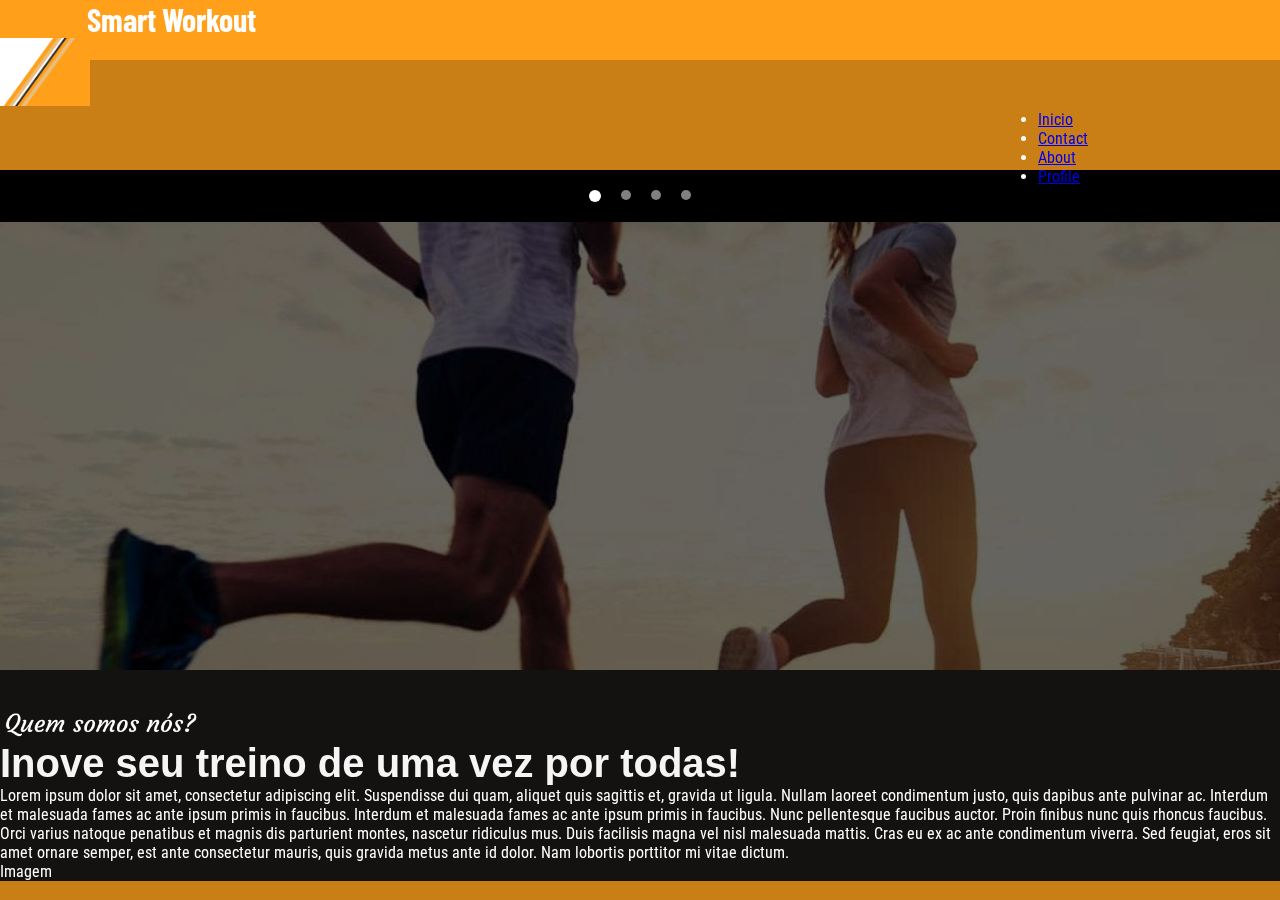
==== index.html @ c2cb8a7f "04/04/23" ====
<!DOCTYPE html>
<html lang="pt-br">

<head>
    <meta charset="UTF-8">
    <meta http-equiv="X-UA-Compatible" content="IE=edge">
    <meta name="viewport" content="width=device-width, initial-scale=1.0">
    <title>Placeholder</title>
    <!-- <script src="./javascript/scroll.js" defer></script> -->
    <script src="./javascript/switcher.js" defer></script>
    <script src="./javascript/main.js" defer></script>
    <link rel="stylesheet" href="./style/index.css">
    <link rel="stylesheet" href="./style/reseter.css">
    <link rel="preload" href="./style/fonts/arimo.woff2" as="font" type="font/woff2" crossorigin>
    <link href="https://cdn.jsdelivr.net/npm/bootstrap@5.3.0-alpha3/dist/css/bootstrap.min.css" rel="stylesheet"
        integrity="sha384-KK94CHFLLe+nY2dmCWGMq91rCGa5gtU4mk92HdvYe+M/SXH301p5ILy+dN9+nJOZ" crossorigin="anonymous">
</head>

<body style="background-color: #ca7f16;">
    <header class="header d-flex justify-content-between" id="header">
        <div class="d-flex align-items-center justify-content-between title-div bg-white text-black" style="width: 25vw;">
            <h1 class="fs-4 mt-2 text-end" id="title">Smart Workout</h1>
            <img src="./images/Tcc Header laranja.jpg" alt="" id="diagonal-bars-header">
        </div>
        <nav class="navbar navbar-expand-sm navbar-light" id="navbar">
            <div class="collapse navbar-collapse" id="navbarNav">
                <ul class="navbar-nav">
                    <li class="nav-item">
                        <a href="./index.html" id="home" class="nav-link text-white fw-bolder active">Inicio</a>
                    </li>
                    <li class="nav-item">
                        <a href="#contact" id="contact" class="nav-link text-white ">Contact</a>
                    </li>
                    <li class="nav-item ">
                        <a href="#about" id="about" class="nav-link text-white ">About</a>
                    </li>
                    <li class="nav-item ">
                        <a href="#about" id="profile" class="nav-link text-white ">Profile</a>
                    </li>
                </ul>
            </div>
        </nav>
    </header>

    <div class="container-fluid image-switcher p-0 d-flex justify-content-center align-items-center">
        <div id="image-switcher" class="carousel slide" data-ride="carousel" data-interval="5000">
            <ol class="carousel-indicators">
                <li data-target="#image-switcher" data-slide-to="1" class=""></li>
                <li data-target="#image-switcher" data-slide-to="2" class=""></li>
                <li data-target="#image-switcher" data-slide-to="3"></li>
                <li data-target="#image-switcher" data-slide-to="4"></li>
              </ol>
            <div class="carousel-inner" style="height: 500px;">
                <div class="carousel-item active">
                    <img class="switcher-images" src="./images/back.jpeg" alt="First slide">
                </div>
                <div class="carousel-item">
                    <img class="switcher-images" src="./images/back2.jpeg" alt="Second slide">
                </div>
                <div class="carousel-item">
                    <img class="switcher-images" src="./images/back3.jpeg" alt="Third slide">
                </div>
                <div class="carousel-item">
                    <img class="switcher-images" src="./images/back4.jpeg" alt="Fourth slide">
                </div>
            </div>
            <button class="carousel-control-prev" href="" role="button" data-slide="prev" onclick="Atualizar_Switcher(2);" style="background: linear-gradient(to right, rgb(0, 0, 1), rgba(0,0,0,0));">
                <span class="carousel-control-prev-icon" aria-hidden="true"></span>
            </button>
            <button class="carousel-control-next" href="" role="button" data-slide="next" onclick="Atualizar_Switcher(1);" style="background: linear-gradient(to left, rgba(0,0,0,1), rgba(0,0,0,0));">
                <span class="carousel-control-next-icon" aria-hidden="true"></span>
            </button>
        </div>
        <div class="text-center" style="position: absolute;">
            <h2 id="image-title">Inove seu treino de uma vez por todas!</h2>
        </div>
    </div>

    <div class="container" id="quem-somos">
        <div class="row">
            <div class="col d-flex justify-content-center align-items-center">
                <img src="./images/Quem somos.png" id="desc-image" alt="">
            </div>
        </div>
        <div class="row text-light">
            <div class="col-md-6 p-5">
                <p>Lorem ipsum dolor sit amet, consectetur adipiscing elit. Suspendisse dui quam, aliquet quis sagittis
                    et, gravida ut ligula. Nullam laoreet condimentum justo, quis dapibus ante pulvinar ac. Interdum et
                    malesuada fames ac ante ipsum primis in faucibus. Interdum et malesuada fames ac ante ipsum primis
                    in faucibus. Nunc pellentesque faucibus auctor. Proin finibus nunc quis rhoncus faucibus. Orci
                    varius natoque penatibus et magnis dis parturient montes, nascetur ridiculus mus. Duis facilisis
                    magna vel nisl malesuada mattis. Cras eu ex ac ante condimentum viverra. Sed feugiat, eros sit amet
                    ornare semper, est ante consectetur mauris, quis gravida metus ante id dolor. Nam lobortis porttitor
                    mi vitae dictum.</p>
            </div>
            <div class="col-md-6 d-flex justify-content-center align-items-center">
                Imagem
            </div>
        </div>
    </div>

    <!-- <div class="section">
        <div id="first-section">
        </div>
        <div id="secound-section">
            <div id="secound-section-title">
                <img src="./images/Quem somos.png" id="desc-image" alt="">
            </div>
            <div id="secound-section-left" style="float: left; height: 490px; width: 50%;">
                <p>Lorem ipsum dolor sit amet, consectetur adipiscing elit. Suspendisse dui quam, aliquet quis sagittis
                    et, gravida ut ligula. Nullam laoreet condimentum justo, quis dapibus ante pulvinar ac. Interdum et
                    malesuada fames ac ante ipsum primis in faucibus. Interdum et malesuada fames ac ante ipsum primis
                    in faucibus. Nunc pellentesque faucibus auctor. Proin finibus nunc quis rhoncus faucibus. Orci
                    varius natoque penatibus et magnis dis parturient montes, nascetur ridiculus mus. Duis facilisis
                    magna vel nisl malesuada mattis. Cras eu ex ac ante condimentum viverra. Sed feugiat, eros sit amet
                    ornare semper, est ante consectetur mauris, quis gravida metus ante id dolor. Nam lobortis porttitor
                    mi vitae dictum.

                    Etiam euismod nec erat non gravida. Phasellus volutpat eleifend egestas. Vivamus consectetur
                    scelerisque lorem, sit amet dictum lectus blandit et. Aenean et libero sit amet massa egestas
                    dapibus ut et lacus. Interdum et malesuada fames ac ante ipsum primis in faucibus. Suspendisse nec
                    metus at ex sagittis varius. Proin finibus lacinia purus, in consectetur dolor tincidunt sed. Nulla
                    dictum tellus nibh, at malesuada ante pellentesque sed. Donec ut pharetra dui. Integer gravida
                    faucibus tellus vel fringilla. Maecenas quis erat sagittis, scelerisque mauris et, tristique enim.
                    Aliquam ut hendrerit ligula. Aenean suscipit dolor quis aliquet venenatis. Quisque mollis efficitur
                    blandit. Maecenas non est auctor, sodales ex sit amet, condimentum nisi. Integer nec nisi vel neque
                    aliquam consequat.
                </p>
            </div>
            <div id="secound-section-right"
                style="float:right; height: 490px; width: 50%;display: flex;justify-content: center;align-items: center;">
                Imagem
            </div>
        </div>
        <div id="third-section"></div> -->
    </div>

    <footer class="footer">
    </footer>
    <script src="https://cdn.jsdelivr.net/npm/bootstrap@5.3.0-alpha3/dist/js/bootstrap.bundle.min.js"
        integrity="sha384-ENjdO4Dr2bkBIFxQpeoTz1HIcje39Wm4jDKdf19U8gI4ddQ3GYNS7NTKfAdVQSZe"
        crossorigin="anonymous"></script>
</body>

</html>
---- style/index.css ----
@import url('https://fonts.googleapis.com/css2?family=Arimo:wght@500&display=swap');
@import url('https://fonts.googleapis.com/css2?family=Roboto+Condensed&display=swap');
@import url('https://fonts.googleapis.com/css2?family=Barlow+Condensed:wght@600&display=swap');

:root{
    --escuro-principal:#131211;
    --laranja-principal:#ff9f1a;
    --laranja-secundario:#ca7f16;

    --texto-principal:'Roboto Condensed', sans-serif;
    --texto-titulo-principal: 'Barlow Condensed', sans-serif;
    --text-titulo-secundario: 'Franklin Gothic Medium', 'Arial Narrow', Arial, sans-serif;
}


p,span,a{
    font-family: var(--texto-principal);
}

body{
    font-family: var(--texto-principal);
    color: white;
}

.header{
    background-color: var(--laranja-principal);
    color: rgb(255, 254, 254);
    width: 100%;
    position: sticky;
    top: 0;
    z-index: 999;
    transition: height ease-in-out 0.3s;
    height: 60px;
}

#diagonal-bars-header{
    width:90px;
    user-select: none;
    -webkit-user-drag: none;
    height: 100%;
    overflow: hidden;
}

.navbar {
    float: right;
    height: 100%;
    margin-right: 15vw;
}

.image-switcher{
    background-color: rgb(0, 0, 0);
    height: 500px;
    width: 100%;
    overflow-x: hidden;
}

#title{
    font-family: var(--texto-titulo-principal);
    text-align: right;
    width: 80%;
} 


.switcher-images{
    width: 100vw;
    height: 100%;
    object-fit: cover;
    opacity: 0.4;
    user-select: none;
    -webkit-user-drag: none;
}

#image-title{
    color: whitesmoke;
    font-size: 40px;
    font-family:var(--text-titulo-secundario);
}

#desc-image{
    width: 200px;
    user-select: none;
    -webkit-user-drag: none;
}

#quem-somos{
    background-color: #131211;
}
.carousel-indicators {
    display: flex;
    justify-content: center;
    margin: 20px 0;
  }
  
  .carousel-indicators li {
    width: 10px;
    height: 10px;
    color: rgba(0, 0, 0, 0);
    border-radius: 50%;
    margin: 0 10px;
    background-color: rgba(255, 255, 255, 0.5);
    border: none;
    transition: all 0.25s ease-in-out;
  }
  
  .carousel-indicators li.active {
    background-color: #fff;
    width: 12px;
    height: 12px;
  }
---- style/reseter.css ----
*{
    box-sizing: border-box;
    margin: 0;
    padding: 0;
    border: 0;
}

body{
    width: 100%;
    height: 100%;
}
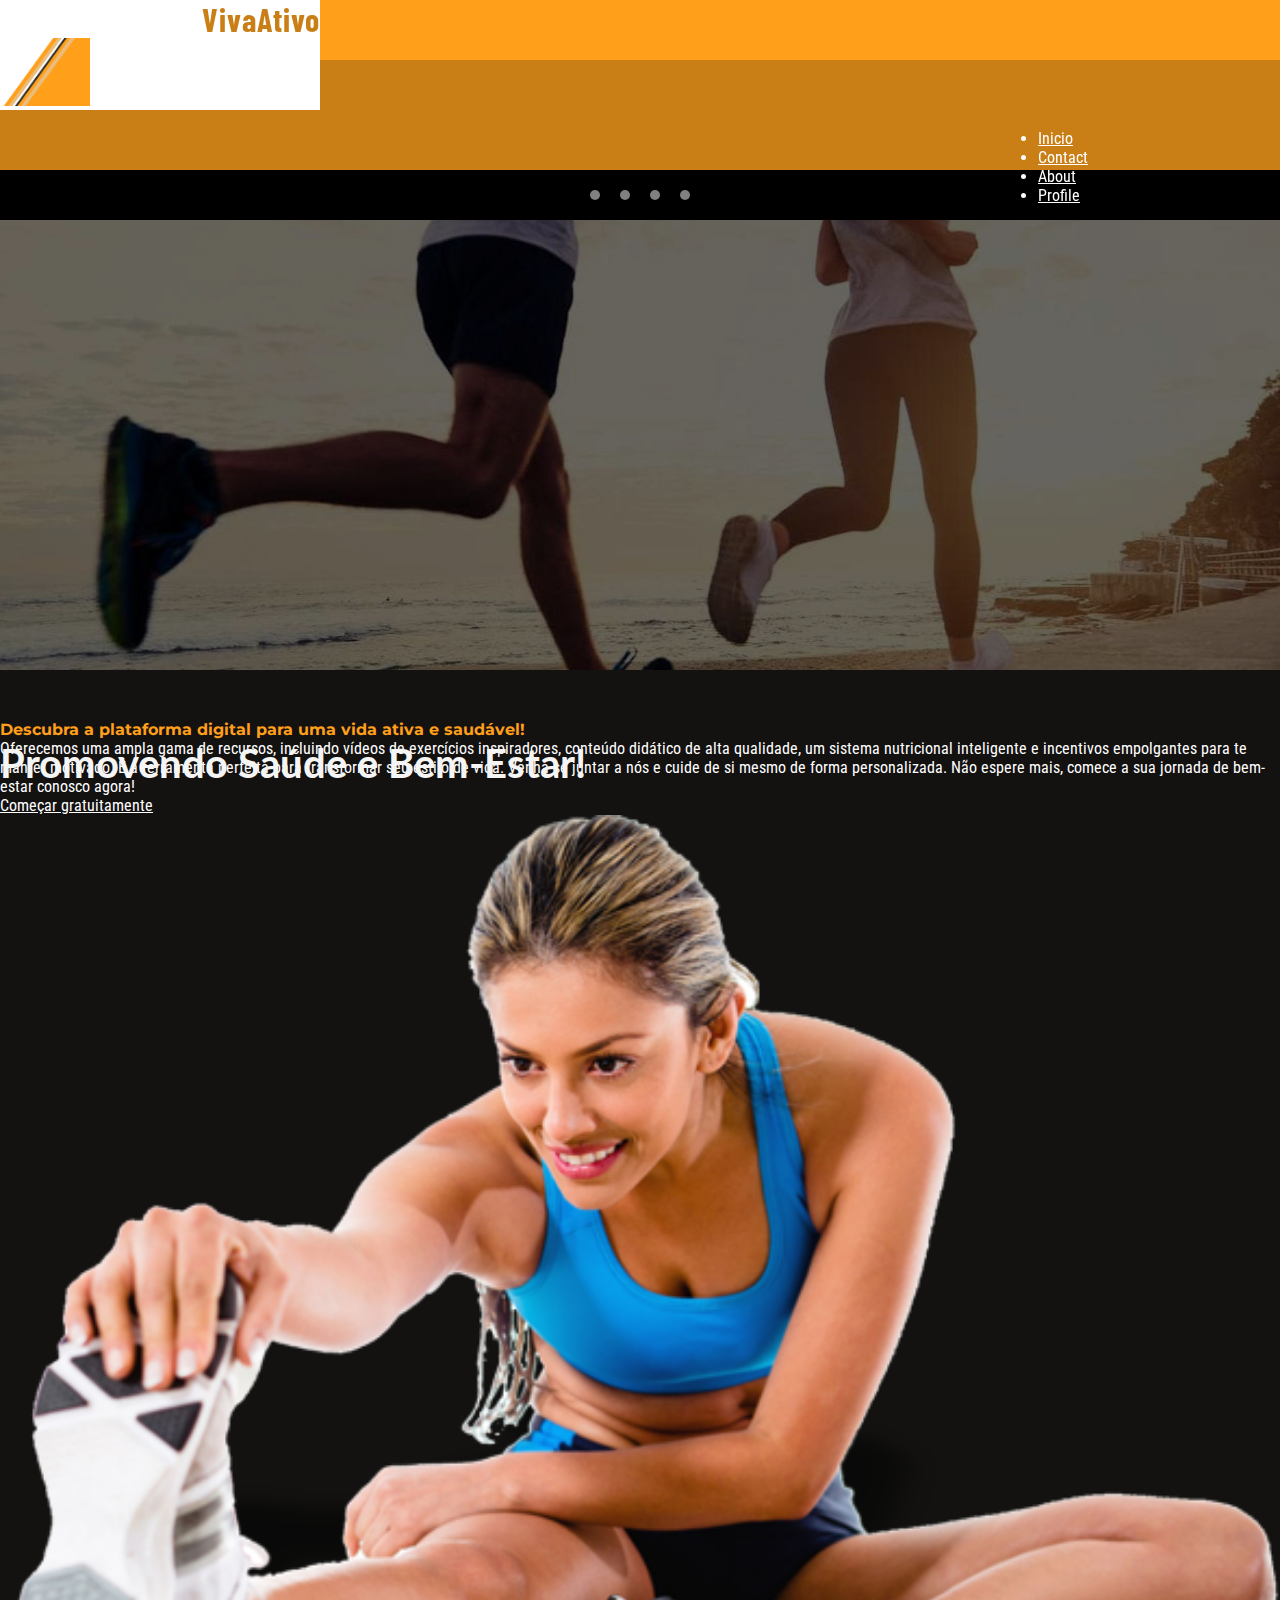
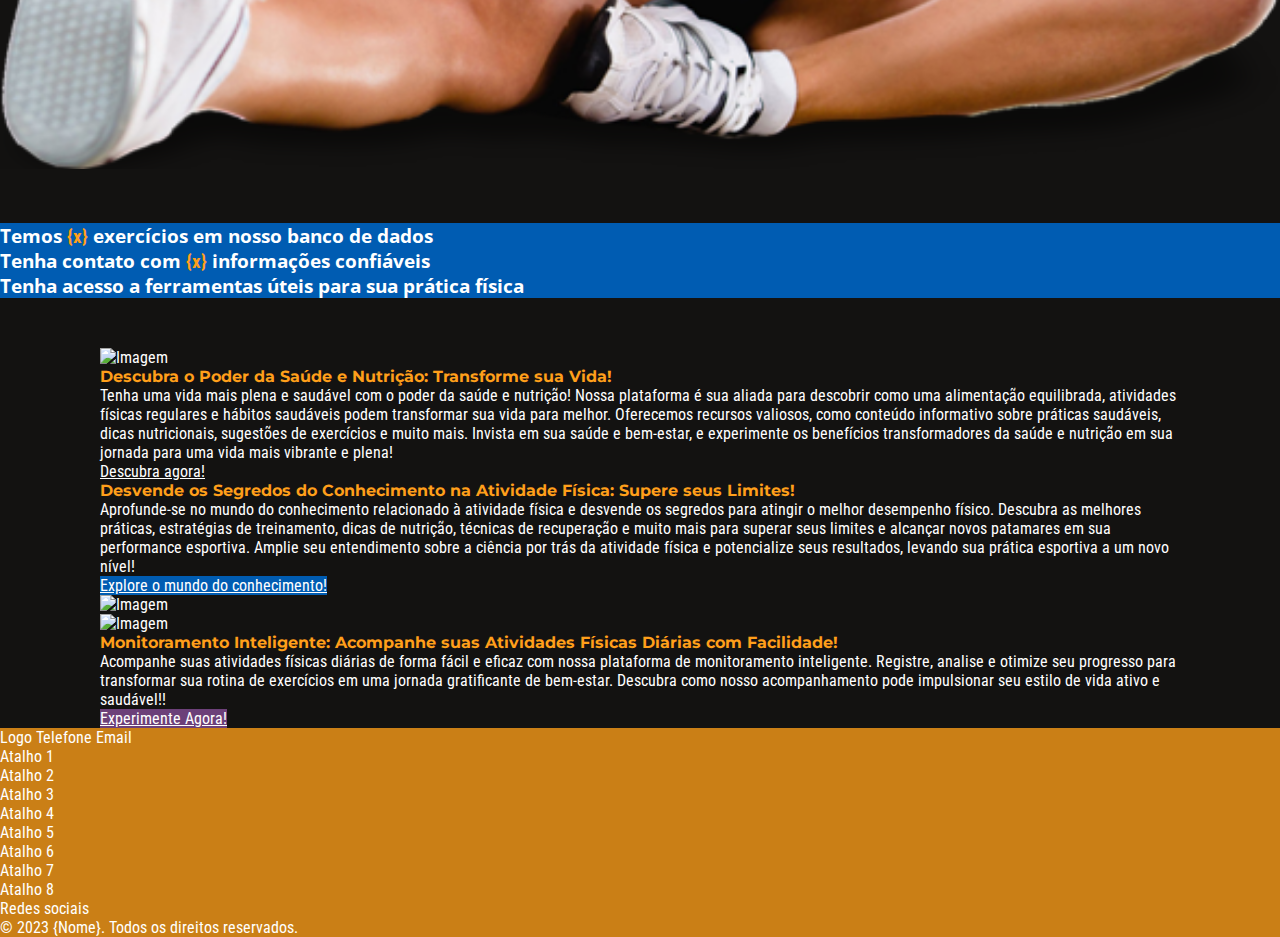
==== commit ecf9daa4: "09/05/23" ====
--- a/index.html
+++ b/index.html
@@ -5,137 +5,222 @@
     <meta charset="UTF-8">
     <meta http-equiv="X-UA-Compatible" content="IE=edge">
     <meta name="viewport" content="width=device-width, initial-scale=1.0">
-    <title>Placeholder</title>
+    <title>VivaAtivo: Promovendo Saúde e Bem-Estar</title>
     <!-- <script src="./javascript/scroll.js" defer></script> -->
     <script src="./javascript/switcher.js" defer></script>
     <script src="./javascript/main.js" defer></script>
+    <link href="https://fonts.googleapis.com/css2?family=Roboto+Condensed:wght@400&display=swap" rel="stylesheet">
+    <link href="https://fonts.googleapis.com/css2?family=Lato:wght@400;700&display=swap" rel="stylesheet">
+    <link href="https://fonts.googleapis.com/css2?family=Barlow+Condensed:wght@600&display=swap" rel="stylesheet">
+    <link href="https://fonts.googleapis.com/css?family=Open+Sans|Roboto|Montserrat&display=swap" rel="stylesheet">
     <link rel="stylesheet" href="./style/index.css">
     <link rel="stylesheet" href="./style/reseter.css">
-    <link rel="preload" href="./style/fonts/arimo.woff2" as="font" type="font/woff2" crossorigin>
+    <link rel="stylesheet" href="./images/bootstrap-icons-1.10.4/font/bootstrap-icons.css">
     <link href="https://cdn.jsdelivr.net/npm/bootstrap@5.3.0-alpha3/dist/css/bootstrap.min.css" rel="stylesheet"
         integrity="sha384-KK94CHFLLe+nY2dmCWGMq91rCGa5gtU4mk92HdvYe+M/SXH301p5ILy+dN9+nJOZ" crossorigin="anonymous">
 </head>
 
 <body style="background-color: #ca7f16;">
+    <!-- Header / NavBar -->
     <header class="header d-flex justify-content-between" id="header">
-        <div class="d-flex align-items-center justify-content-between title-div bg-white text-black" style="width: 25vw;">
-            <h1 class="fs-4 mt-2 text-end" id="title">Smart Workout</h1>
+        <div class="d-flex align-items-center justify-content-between title-div" style="width: 25vw;">
+            <h1 class="fs-4 mt-2 text-end" id="title">VivaAtivo</h1>
             <img src="./images/Tcc Header laranja.jpg" alt="" id="diagonal-bars-header">
         </div>
-        <nav class="navbar navbar-expand-sm navbar-light" id="navbar">
+        <nav class="navbar navbar-expand-md navbar-light d-flex justify-content-end" id="navbar">
+            <button class="navbar-toggler border-0" type="button" data-bs-toggle="collapse" data-bs-target="#navbarNav"
+                aria-controls="navbarNav" aria-expanded="false" aria-label="Toggle navigation">
+                <span class="navbar-toggler-icon text-white" style="filter: invert(1);"></span>
+            </button>
             <div class="collapse navbar-collapse" id="navbarNav">
-                <ul class="navbar-nav">
+                <ul class="navbar-nav ms-auto">
                     <li class="nav-item">
                         <a href="./index.html" id="home" class="nav-link text-white fw-bolder active">Inicio</a>
                     </li>
                     <li class="nav-item">
-                        <a href="#contact" id="contact" class="nav-link text-white ">Contact</a>
-                    </li>
-                    <li class="nav-item ">
-                        <a href="#about" id="about" class="nav-link text-white ">About</a>
-                    </li>
-                    <li class="nav-item ">
-                        <a href="#about" id="profile" class="nav-link text-white ">Profile</a>
+                        <a href="#contact" id="contact" class="nav-link text-white">Contact</a>
+                    </li>
+                    <li class="nav-item">
+                        <a href="#about" id="about" class="nav-link text-white">About</a>
+                    </li>
+                    <li class="nav-item">
+                        <a href="#about" id="profile" class="nav-link text-white">
+                            <!-- <i class="bi bi-person-circle"></i> -->
+                            Profile
+                        </a>
                     </li>
                 </ul>
             </div>
         </nav>
     </header>
 
+    <!-- Slide-Show -->
     <div class="container-fluid image-switcher p-0 d-flex justify-content-center align-items-center">
-        <div id="image-switcher" class="carousel slide" data-ride="carousel" data-interval="5000">
+        <div id="image-switcher" class="carousel slide" data-ride="carousel" data-wrap="false" data-interval="5000">
             <ol class="carousel-indicators">
                 <li data-target="#image-switcher" data-slide-to="1" class=""></li>
                 <li data-target="#image-switcher" data-slide-to="2" class=""></li>
                 <li data-target="#image-switcher" data-slide-to="3"></li>
                 <li data-target="#image-switcher" data-slide-to="4"></li>
-              </ol>
+            </ol>
             <div class="carousel-inner" style="height: 500px;">
                 <div class="carousel-item active">
-                    <img class="switcher-images" src="./images/back.jpeg" alt="First slide">
+                    <img class="switcher-images" src="./images/carousel-images/back.jpeg" alt="First slide">
                 </div>
                 <div class="carousel-item">
-                    <img class="switcher-images" src="./images/back2.jpeg" alt="Second slide">
+                    <img class="switcher-images" src="./images/carousel-images/back2.jpeg" alt="Second slide">
                 </div>
                 <div class="carousel-item">
-                    <img class="switcher-images" src="./images/back3.jpeg" alt="Third slide">
+                    <img class="switcher-images" src="./images/carousel-images/back3.jpeg" alt="Third slide">
                 </div>
                 <div class="carousel-item">
-                    <img class="switcher-images" src="./images/back4.jpeg" alt="Fourth slide">
-                </div>
-            </div>
-            <button class="carousel-control-prev" href="" role="button" data-slide="prev" onclick="Atualizar_Switcher(2);" style="background: linear-gradient(to right, rgb(0, 0, 1), rgba(0,0,0,0));">
+                    <img class="switcher-images" src="./images/carousel-images/back4.jpeg" alt="Fourth slide">
+                </div>
+            </div>
+            <button class="botao carousel-control-prev hidden-sm" id="botaobug" href="" role="button" data-slide="prev"
+                onclick="atualizarSwitcher(2);"
+                style="background: linear-gradient(to right, rgb(0, 0, 1), rgba(0,0,0,0));">
                 <span class="carousel-control-prev-icon" aria-hidden="true"></span>
             </button>
-            <button class="carousel-control-next" href="" role="button" data-slide="next" onclick="Atualizar_Switcher(1);" style="background: linear-gradient(to left, rgba(0,0,0,1), rgba(0,0,0,0));">
+            <button class="botao carousel-control-next hidden-sm" href="" role="button" data-slide="next"
+                onclick="atualizarSwitcher(1);"
+                style="background: linear-gradient(to left, rgba(0,0,0,1), rgba(0,0,0,0));">
                 <span class="carousel-control-next-icon" aria-hidden="true"></span>
             </button>
         </div>
         <div class="text-center" style="position: absolute;">
-            <h2 id="image-title">Inove seu treino de uma vez por todas!</h2>
-        </div>
-    </div>
-
-    <div class="container" id="quem-somos">
-        <div class="row">
-            <div class="col d-flex justify-content-center align-items-center">
-                <img src="./images/Quem somos.png" id="desc-image" alt="">
-            </div>
-        </div>
-        <div class="row text-light">
-            <div class="col-md-6 p-5">
-                <p>Lorem ipsum dolor sit amet, consectetur adipiscing elit. Suspendisse dui quam, aliquet quis sagittis
-                    et, gravida ut ligula. Nullam laoreet condimentum justo, quis dapibus ante pulvinar ac. Interdum et
-                    malesuada fames ac ante ipsum primis in faucibus. Interdum et malesuada fames ac ante ipsum primis
-                    in faucibus. Nunc pellentesque faucibus auctor. Proin finibus nunc quis rhoncus faucibus. Orci
-                    varius natoque penatibus et magnis dis parturient montes, nascetur ridiculus mus. Duis facilisis
-                    magna vel nisl malesuada mattis. Cras eu ex ac ante condimentum viverra. Sed feugiat, eros sit amet
-                    ornare semper, est ante consectetur mauris, quis gravida metus ante id dolor. Nam lobortis porttitor
-                    mi vitae dictum.</p>
-            </div>
-            <div class="col-md-6 d-flex justify-content-center align-items-center">
-                Imagem
-            </div>
-        </div>
-    </div>
-
-    <!-- <div class="section">
-        <div id="first-section">
-        </div>
-        <div id="secound-section">
-            <div id="secound-section-title">
-                <img src="./images/Quem somos.png" id="desc-image" alt="">
-            </div>
-            <div id="secound-section-left" style="float: left; height: 490px; width: 50%;">
-                <p>Lorem ipsum dolor sit amet, consectetur adipiscing elit. Suspendisse dui quam, aliquet quis sagittis
-                    et, gravida ut ligula. Nullam laoreet condimentum justo, quis dapibus ante pulvinar ac. Interdum et
-                    malesuada fames ac ante ipsum primis in faucibus. Interdum et malesuada fames ac ante ipsum primis
-                    in faucibus. Nunc pellentesque faucibus auctor. Proin finibus nunc quis rhoncus faucibus. Orci
-                    varius natoque penatibus et magnis dis parturient montes, nascetur ridiculus mus. Duis facilisis
-                    magna vel nisl malesuada mattis. Cras eu ex ac ante condimentum viverra. Sed feugiat, eros sit amet
-                    ornare semper, est ante consectetur mauris, quis gravida metus ante id dolor. Nam lobortis porttitor
-                    mi vitae dictum.
-
-                    Etiam euismod nec erat non gravida. Phasellus volutpat eleifend egestas. Vivamus consectetur
-                    scelerisque lorem, sit amet dictum lectus blandit et. Aenean et libero sit amet massa egestas
-                    dapibus ut et lacus. Interdum et malesuada fames ac ante ipsum primis in faucibus. Suspendisse nec
-                    metus at ex sagittis varius. Proin finibus lacinia purus, in consectetur dolor tincidunt sed. Nulla
-                    dictum tellus nibh, at malesuada ante pellentesque sed. Donec ut pharetra dui. Integer gravida
-                    faucibus tellus vel fringilla. Maecenas quis erat sagittis, scelerisque mauris et, tristique enim.
-                    Aliquam ut hendrerit ligula. Aenean suscipit dolor quis aliquet venenatis. Quisque mollis efficitur
-                    blandit. Maecenas non est auctor, sodales ex sit amet, condimentum nisi. Integer nec nisi vel neque
-                    aliquam consequat.
-                </p>
-            </div>
-            <div id="secound-section-right"
-                style="float:right; height: 490px; width: 50%;display: flex;justify-content: center;align-items: center;">
-                Imagem
-            </div>
-        </div>
-        <div id="third-section"></div> -->
-    </div>
-
-    <footer class="footer">
+            <h2 id="image-title">Promovendo Saúde e Bem-Estar!</h2>
+        </div>
+    </div>
+
+    <!-- Primeira Section -->
+    <div class="container background-escuro">
+        <div class="row text-light d-flex justify-content-center align-items-center">
+            <div class="col-md-6 px-5" style="height: 100%;">
+                <h4 class="fs-5 mb-4" style="font-weight: bold; color: #ff9f1a;">Descubra a
+                    plataforma digital para uma vida ativa e saudável!</h4>
+                <p>Oferecemos uma ampla gama de recursos, incluindo vídeos de exercícios inspiradores, conteúdo didático
+                    de alta qualidade, um sistema nutricional inteligente e incentivos empolgantes para te manter
+                    motivado. É a ferramenta perfeita para transformar seu estilo de vida. Venha se juntar a nós e cuide
+                    de si mesmo de forma personalizada. Não espere mais, comece a sua jornada de bem-estar conosco
+                    agora!</p>
+                <a href="#" class="btn btn-danger mt-3" style="width:100%;">Começar gratuitamente</a>
+            </div>
+            <div class="col-md-6" style="height: 100%;">
+                <img src="./images/Quem somo image.png" alt="" id="imagem-comecar" class="img-fluid mb-5 mt-5"
+                    style="width: 100%;height: 100%;">
+            </div>
+        </div>
+    </div>
+
+    <!-- Numeros -->
+    <div class="py-1 numero d-flex align-items-center">
+        <div class="container">
+            <div class="row py-4">
+                <div class="col-md-4 col-sm-12">
+                    <h3 class="px-3 fs-3 my-4">
+                        Temos <span class="numeros">{x}</span> exercícios em nosso banco de dados
+                    </h3>
+                </div>
+                <div class="col-md-4 col-sm-12">
+                    <h3 class="px-3 fs-3 my-4">
+                        Tenha contato com <span class="numeros">{x}</span> informações confiáveis
+                    </h3>
+                </div>
+                <div class="col-md-4 col-sm-12">
+                    <h3 class="px-3 fs-3 my-4">
+                        Tenha acesso a ferramentas úteis para sua prática física
+                    </h3>
+                </div>
+            </div>
+        </div>
+    </div>
+
+    <!-- Outras sections -->
+    <div class="container-full-width p-5 m-0 background-escuro text-light" style="padding-inline: 100px !important;">
+        <div class="row py-5">
+            <div class="col-12 col-md-6 d-flex align-items-center justify-content-center">
+                <img src="caminho-da-imagem.jpg" alt="Imagem" class="img-fluid">
+            </div>
+            <div class="col-12 col-md-6 col-sm-12 text-center text-md-end">
+                <h4 class="fs-5 mb-4" style="font-weight: bold; color: #ff9f1a;">Descubra o Poder da Saúde e Nutrição:
+                    Transforme sua Vida!</h4>
+                <p class="mb-4">Tenha uma vida mais plena e saudável com o poder da saúde e nutrição! Nossa plataforma é
+                    sua aliada para descobrir como uma alimentação equilibrada, atividades físicas regulares e hábitos
+                    saudáveis podem transformar sua vida para melhor. Oferecemos recursos valiosos, como conteúdo
+                    informativo sobre práticas saudáveis, dicas nutricionais, sugestões de exercícios e muito mais.
+                    Invista em sua saúde e bem-estar, e experimente os benefícios transformadores da saúde e nutrição em
+                    sua jornada para uma vida mais vibrante e plena!</p>
+                <a href="#" class="btn btn-success">Descubra agora!</a>
+            </div>
+        </div>
+        <div class="py-5 row mt-5">
+            <div class="col-12 col-md-6 col-sm-12 text-center text-md-start">
+                <h4 class="fs-5 mb-4" style="font-weight: bold; color: #ff9f1a;">Desvende os Segredos do Conhecimento na
+                    Atividade Física: Supere seus Limites!</h4>
+                <p class="mb-4">Aprofunde-se no mundo do conhecimento relacionado à atividade física e desvende os
+                    segredos para atingir o melhor desempenho físico. Descubra as melhores práticas, estratégias de
+                    treinamento, dicas de nutrição, técnicas de recuperação e muito mais para superar seus limites e
+                    alcançar novos patamares em sua performance esportiva. Amplie seu entendimento sobre a ciência por
+                    trás da atividade física e potencialize seus resultados, levando sua prática esportiva a um novo
+                    nível!</p>
+                <a href="#" class="btn btn-azul btn-primary">Explore o mundo do conhecimento!</a>
+            </div>
+            <div class="col-12 col-md-6 d-flex align-items-center justify-content-center">
+                <img src="caminho-da-imagem.jpg" alt="Imagem" class="img-fluid">
+            </div>
+        </div>
+        <div class="row py-5 mt-5">
+            <div class="col-12 col-md-6 d-flex align-items-center justify-content-center">
+                <img src="caminho-da-imagem.jpg" alt="Imagem" class="img-fluid">
+            </div>
+            <div class="col-12 col-md-6 col-sm-12 text-center text-md-end">
+                <h4 class="fs-5 mb-4" style="font-weight: bold; color: #ff9f1a;">Monitoramento Inteligente: Acompanhe
+                    suas Atividades Físicas Diárias com Facilidade!</h4>
+                <p class="mb-4">Acompanhe suas atividades físicas diárias de forma fácil e eficaz com nossa plataforma
+                    de monitoramento inteligente. Registre, analise e otimize seu progresso para transformar sua rotina
+                    de exercícios em uma jornada gratificante de bem-estar. Descubra como nosso acompanhamento pode
+                    impulsionar seu estilo de vida ativo e saudável!!</p>
+                <a href="#" class="btn btn-success btn-roxo">Experimente Agora!</a>
+            </div>
+        </div>
+    </div>
+
+    <!-- Footer -->
+    <footer class="bg-dark text-white text-center">
+        <div class="container pt-5">
+            <div class="row">
+                <div class="col-3 d-flex flex-column">
+                    <span>Logo</span>
+                    <span>Telefone</span>
+                    <span>Email</span>
+                </div>
+                <div class="col-3 d-flex">
+                    <ul>
+                        <li>Atalho 1</li>
+                        <li>Atalho 2</li>
+                        <li>Atalho 3</li>
+                        <li>Atalho 4</li>
+                    </ul>
+                </div>
+                <div class="col-3 d-flex">
+                    <ul>
+                        <li>Atalho 5</li>
+                        <li>Atalho 6</li>
+                        <li>Atalho 7</li>
+                        <li>Atalho 8</li>
+                    </ul>
+                </div>
+                <div class="col-3 d-flex">
+                    Redes sociais
+                </div>
+            </div>
+            <div class="row mt-4">
+                <div class="col-12">
+                    <p>&copy; 2023 {Nome}. Todos os direitos reservados.</p>
+                </div>
+            </div>
+        </div>
     </footer>
     <script src="https://cdn.jsdelivr.net/npm/bootstrap@5.3.0-alpha3/dist/js/bootstrap.bundle.min.js"
         integrity="sha384-ENjdO4Dr2bkBIFxQpeoTz1HIcje39Wm4jDKdf19U8gI4ddQ3GYNS7NTKfAdVQSZe"
--- a/style/index.css
+++ b/style/index.css
@@ -1,40 +1,38 @@
-@import url('https://fonts.googleapis.com/css2?family=Arimo:wght@500&display=swap');
-@import url('https://fonts.googleapis.com/css2?family=Roboto+Condensed&display=swap');
-@import url('https://fonts.googleapis.com/css2?family=Barlow+Condensed:wght@600&display=swap');
-
-:root{
-    --escuro-principal:#131211;
-    --laranja-principal:#ff9f1a;
-    --laranja-secundario:#ca7f16;
-
-    --texto-principal:'Roboto Condensed', sans-serif;
+:root {
+    --escuro-principal: #131211;
+    --laranja-principal: #ff9f1a;
+    --laranja-secundario: #ca7f16;
+    --laranja-terciario: #985f0f;
+    --azul-complementar: #005cb2;
+    --roxo: #6C4079;
+
+    --texto-principal: 'Roboto Condensed', sans-serif;
+    --texto-secundario: 'Open Sans', sans-serif;
     --texto-titulo-principal: 'Barlow Condensed', sans-serif;
-    --text-titulo-secundario: 'Franklin Gothic Medium', 'Arial Narrow', Arial, sans-serif;
-}
-
-
-p,span,a{
-    font-family: var(--texto-principal);
-}
-
-body{
-    font-family: var(--texto-principal);
+    --texto-titulo-secundario: 'Lato', sans-serif;
+    --texto-terciario: 'Montserrat', sans-serif;
+}
+
+p,
+span,
+a,
+body {
+    font-family: var(--texto-principal) !important;
     color: white;
 }
 
-.header{
+.header {
     background-color: var(--laranja-principal);
     color: rgb(255, 254, 254);
     width: 100%;
     position: sticky;
     top: 0;
     z-index: 999;
-    transition: height ease-in-out 0.3s;
     height: 60px;
 }
 
-#diagonal-bars-header{
-    width:90px;
+#diagonal-bars-header {
+    width: 90px;
     user-select: none;
     -webkit-user-drag: none;
     height: 100%;
@@ -47,21 +45,23 @@
     margin-right: 15vw;
 }
 
-.image-switcher{
+.image-switcher {
     background-color: rgb(0, 0, 0);
     height: 500px;
     width: 100%;
     overflow-x: hidden;
 }
 
-#title{
+#title {
     font-family: var(--texto-titulo-principal);
     text-align: right;
-    width: 80%;
-} 
-
-
-.switcher-images{
+    width: 100%;
+    letter-spacing: 1px;
+    color: var(--laranja-secundario);
+}
+
+
+.switcher-images {
     width: 100vw;
     height: 100%;
     object-fit: cover;
@@ -70,28 +70,35 @@
     -webkit-user-drag: none;
 }
 
-#image-title{
+.carousel-item {
+    height: 100%;
+    object-fit: cover;
+}
+
+#image-title {
     color: whitesmoke;
     font-size: 40px;
-    font-family:var(--text-titulo-secundario);
-}
-
-#desc-image{
+    font-family: var(--texto-titulo-secundario);
+}
+
+#desc-image {
     width: 200px;
     user-select: none;
     -webkit-user-drag: none;
 }
 
-#quem-somos{
+.background-escuro {
     background-color: #131211;
-}
+    padding-top: 50px;
+}
+
 .carousel-indicators {
     display: flex;
     justify-content: center;
     margin: 20px 0;
-  }
-  
-  .carousel-indicators li {
+}
+
+.carousel-indicators li {
     width: 10px;
     height: 10px;
     color: rgba(0, 0, 0, 0);
@@ -100,10 +107,129 @@
     background-color: rgba(255, 255, 255, 0.5);
     border: none;
     transition: all 0.25s ease-in-out;
-  }
-  
-  .carousel-indicators li.active {
+}
+
+.carousel-indicators li.active {
     background-color: #fff;
     width: 12px;
     height: 12px;
-  }
+}
+
+.navbar-collapse {
+    display: flex;
+    width: 100%;
+}
+
+.navbar-collapse.show .navbar-nav {
+    background-color: var(--laranja-principal);
+    width: 100%;
+    text-align: center;
+}
+
+.navbar-nav li a {
+    -webkit-transition: -webkit-transform 0.1s ease-in-out;
+    transition: transform 0.1s ease-in-out;
+    font-family: var(--texto-secundario);
+}
+
+.navbar-nav li a:hover {
+    -webkit-transform: scale(1.1);
+    transform: scale(1.1);
+    background-color: var(--laranja-secundario);
+}
+
+.title-div {
+    background-color: white;
+    color: var(--escuro-principal);
+}
+
+.numero{
+    background-color: var(--azul-complementar);
+    color: white;
+    font-family: var(--texto-secundario);
+}
+
+.numeros{
+    color:#ff9f1a;
+}
+
+h4{
+    font-family: var(--texto-terciario);
+}
+
+#imagem-comecar{
+    padding-bottom: 50px;
+}
+
+.btn-azul{
+    background-color: var(--azul-complementar) !important;
+    border-color: var(--azul-complementar) !important;
+}
+
+.btn-roxo{
+    background-color: var(--roxo) !important;
+    border-color: var(--roxo) !important;
+}
+
+@media (max-width: 700px) {
+
+    .container-fluid,
+    .carousel {
+        height: 300px;
+    }
+
+    .container-fluid {
+        overflow: hidden;
+    }
+
+    #image-title {
+        font-size: 20px;
+        white-space: normal;
+        word-wrap: break-word;
+    }
+
+    .navbar-collapse .navbar-nav a:hover {
+        background-color: var(--laranja-secundario);
+    }
+
+    .title-div {
+        background-color: var(--laranja-principal);
+        /* text-shadow:
+            -0.25px -0.25px 0 #000,
+            0.25px -0.25px 0 #000,
+            -0.25px 0.25px 0 #000,
+            0.25px 0.25px 0 #000; */
+        width: 100%;
+        justify-content: center;
+        text-align: center;
+    }
+
+    #title {
+        color: white;
+    }
+
+    #diagonal-bars-header {
+        display: none;
+    }
+
+    .navbar-collapse {
+        z-index: 1;
+        display: flex;
+        justify-content: center;
+        align-items: center;
+        flex-direction: column;
+    }
+
+    .nav-link {
+        margin: 0.5rem;
+    }
+
+    .carousel-indicators {
+        transform: scale(0.6);
+    }
+
+    .botao {
+        display: none !important;
+    }
+
+}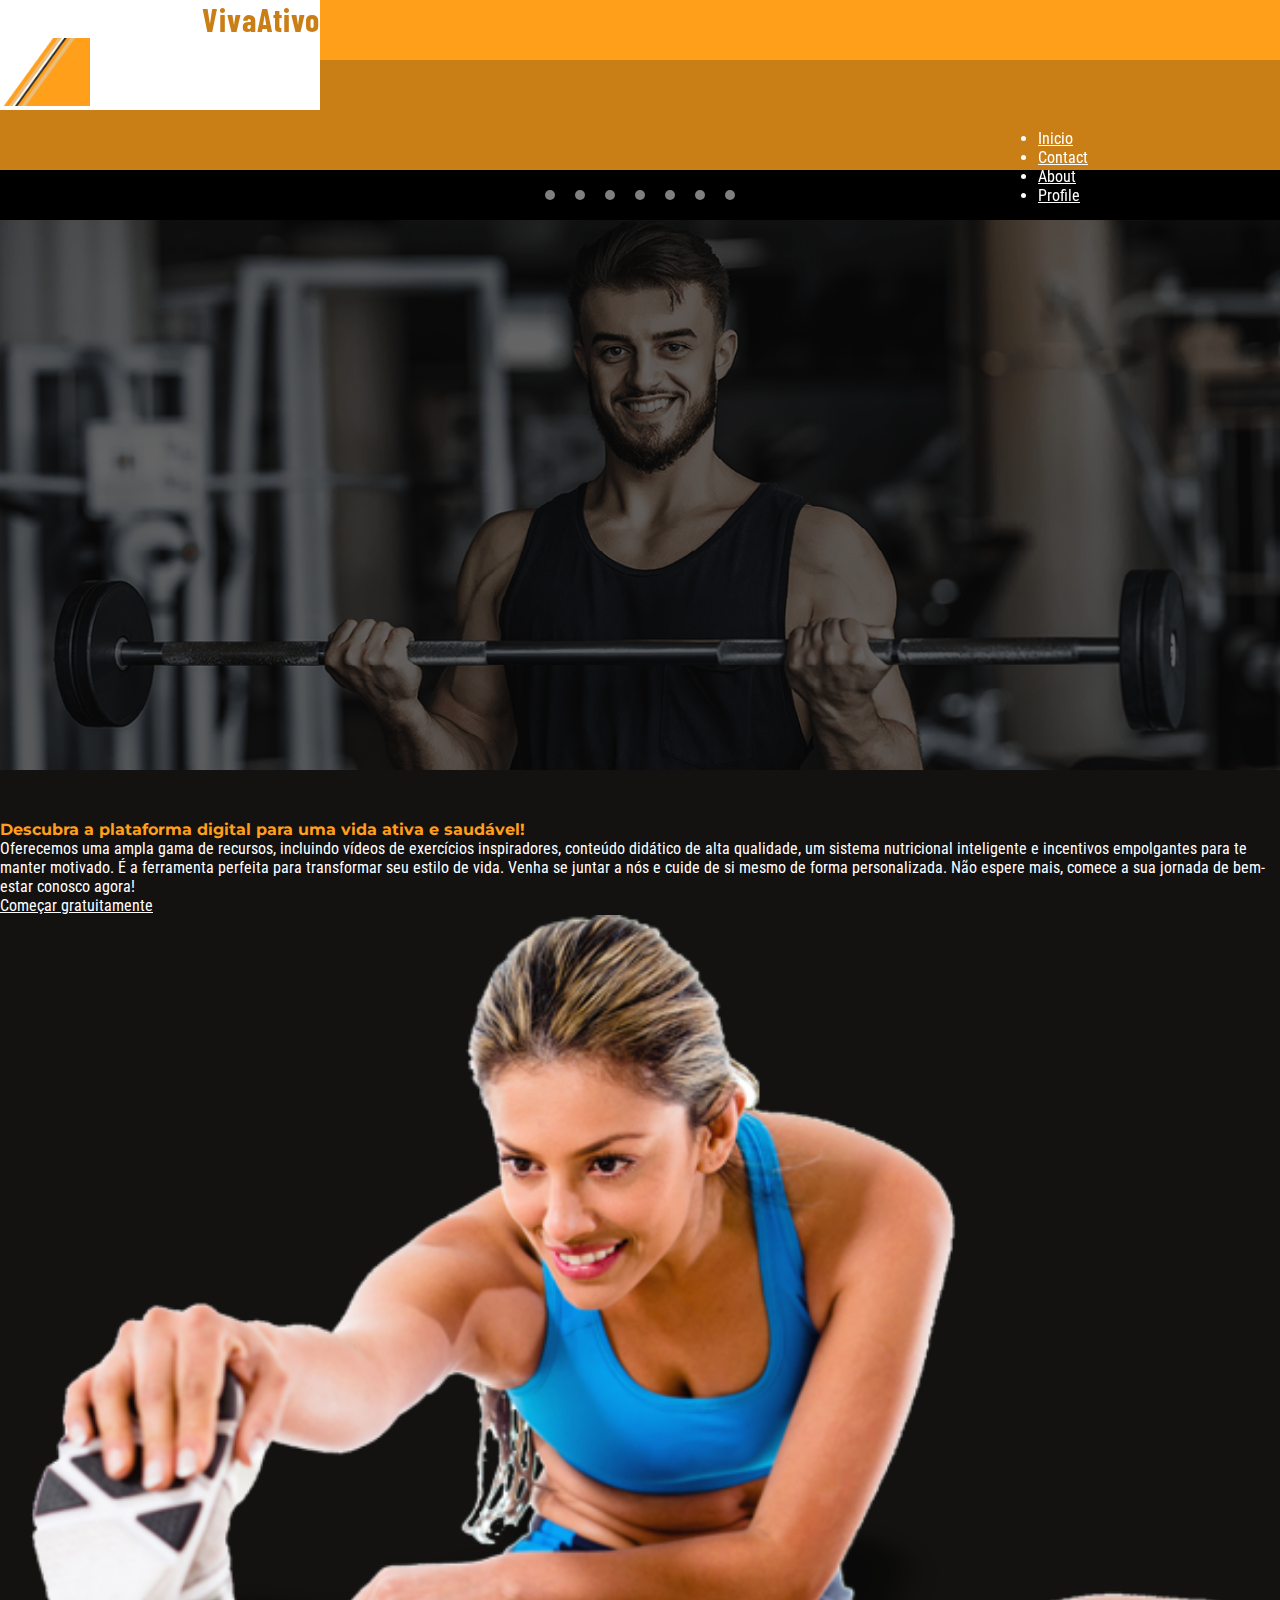
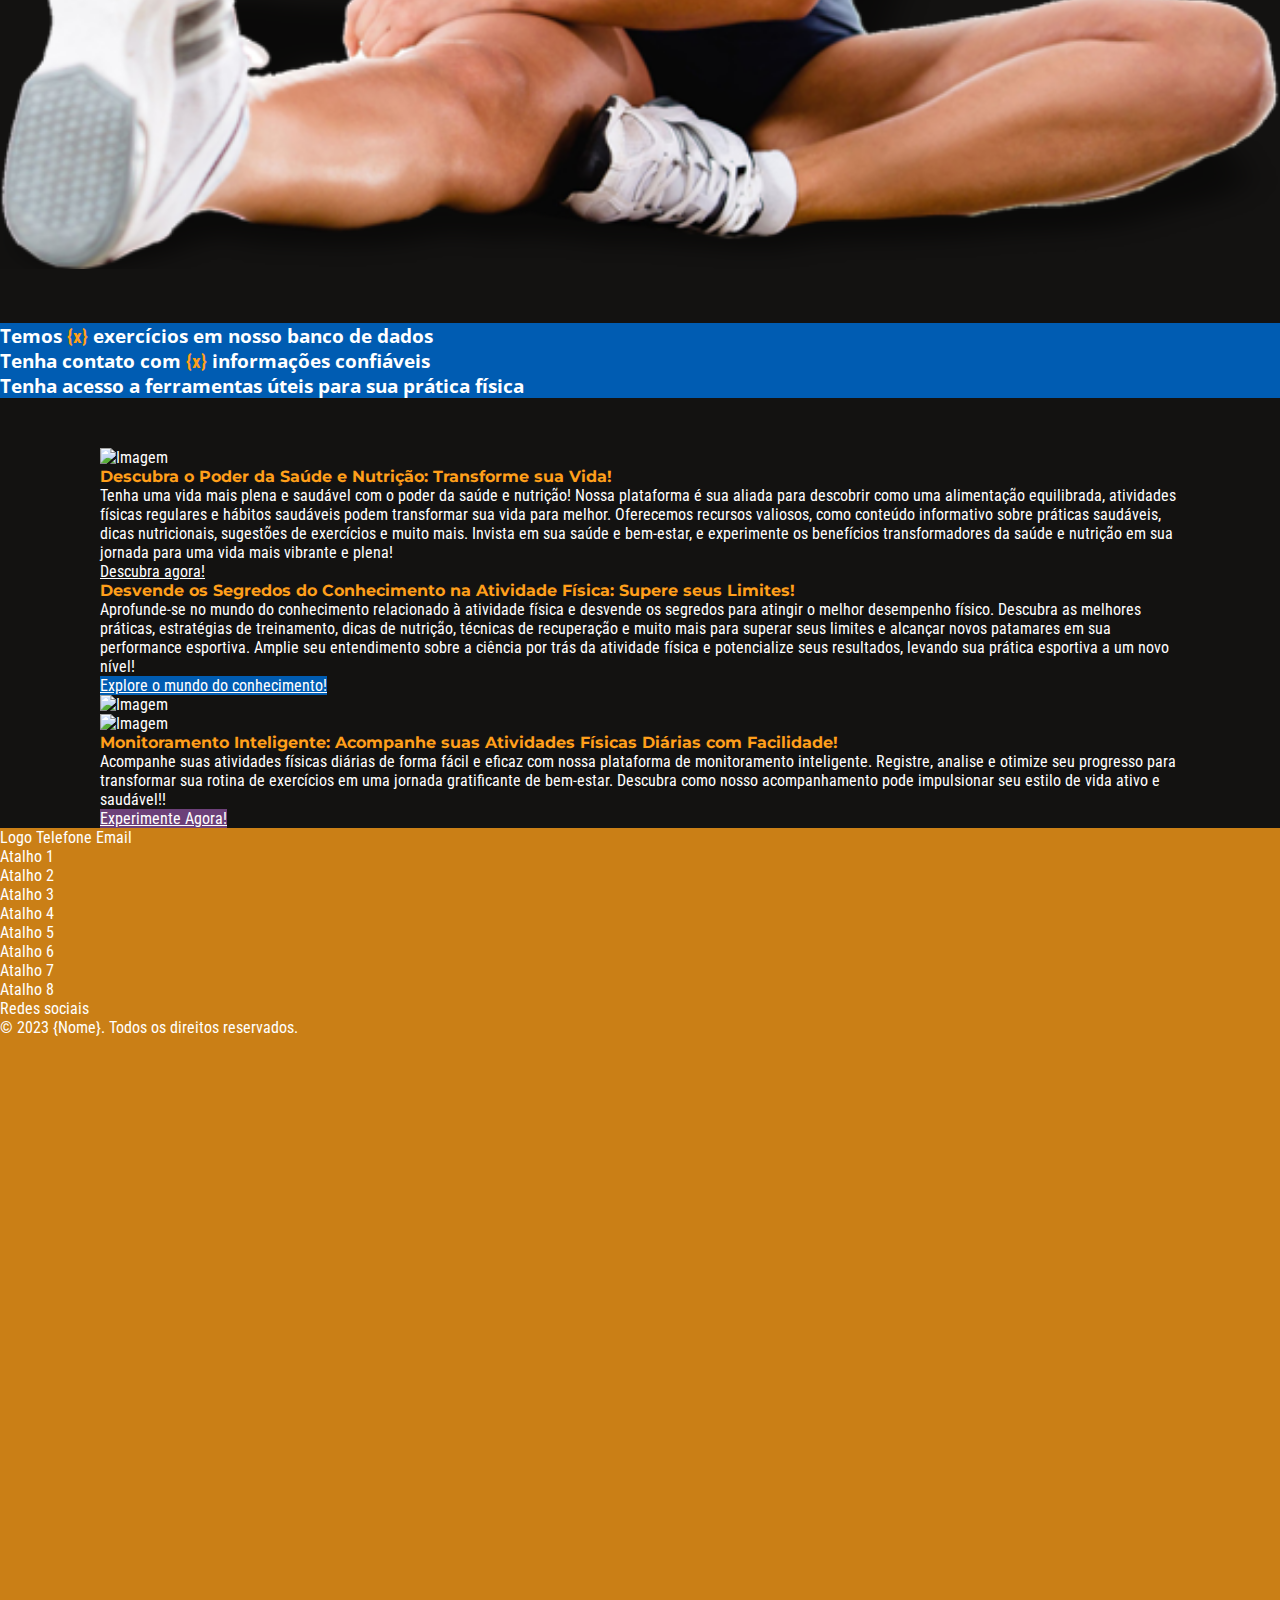
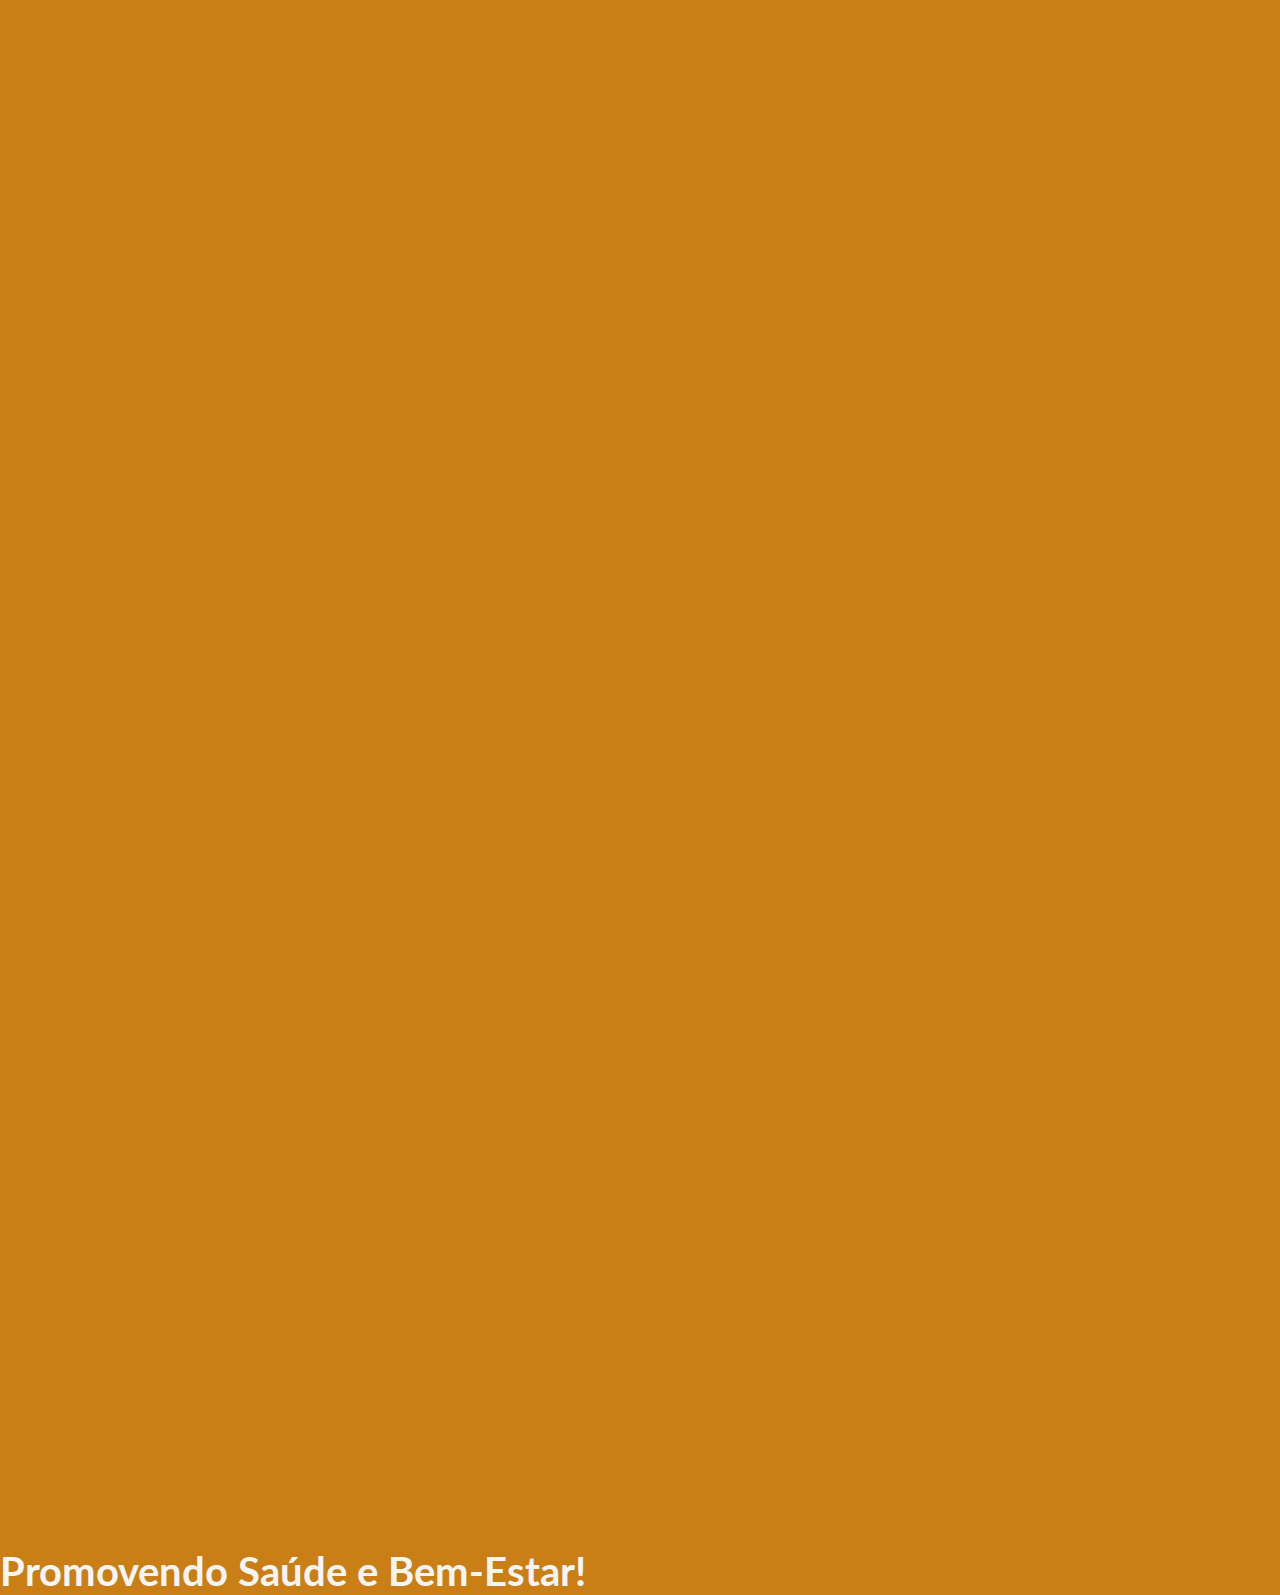
==== commit 102fd42a: "10/04/23" ====
--- a/index.html
+++ b/index.html
@@ -62,19 +62,31 @@
                 <li data-target="#image-switcher" data-slide-to="2" class=""></li>
                 <li data-target="#image-switcher" data-slide-to="3"></li>
                 <li data-target="#image-switcher" data-slide-to="4"></li>
+                <li data-target="#image-switcher" data-slide-to="5"></li>
+                <li data-target="#image-switcher" data-slide-to="6"></li>
+                <li data-target="#image-switcher" data-slide-to="7"></li>
             </ol>
-            <div class="carousel-inner" style="height: 500px;">
+            <div class="carousel-inner" style="height: 100%;">
                 <div class="carousel-item active">
-                    <img class="switcher-images" src="./images/carousel-images/back.jpeg" alt="First slide">
-                </div>
-                <div class="carousel-item">
-                    <img class="switcher-images" src="./images/carousel-images/back2.jpeg" alt="Second slide">
-                </div>
-                <div class="carousel-item">
-                    <img class="switcher-images" src="./images/carousel-images/back3.jpeg" alt="Third slide">
-                </div>
-                <div class="carousel-item">
-                    <img class="switcher-images" src="./images/carousel-images/back4.jpeg" alt="Fourth slide">
+                    <img class="switcher-images" src="./images/carousel-images/Carousel-Item-1.png" alt="First slide">
+                </div>
+                <div class="carousel-item">
+                    <img class="switcher-images" src="./images/carousel-images/Carousel-Item-2.jpg" alt="Second slide">
+                </div>
+                <div class="carousel-item">
+                    <img class="switcher-images" src="./images/carousel-images/Carousel-Item-3.jpg" alt="Third slide">
+                </div>
+                <div class="carousel-item">
+                    <img class="switcher-images" src="./images/carousel-images/Carousel-Item-4.jpg" alt="Fourth slide">
+                </div>
+                <div class="carousel-item">
+                    <img class="switcher-images" src="./images/carousel-images/Carousel-Item-5.jpg" alt="Fourth slide">
+                </div>
+                <div class="carousel-item">
+                    <img class="switcher-images" src="./images/carousel-images/Carousel-Item-6.jpg" alt="Fourth slide">
+                </div>
+                <div class="carousel-item">
+                    <img class="switcher-images" src="./images/carousel-images/Carousel-Item-7.jpeg" alt="Fourth slide">
                 </div>
             </div>
             <button class="botao carousel-control-prev hidden-sm" id="botaobug" href="" role="button" data-slide="prev"
--- a/style/index.css
+++ b/style/index.css
@@ -47,9 +47,9 @@
 
 .image-switcher {
     background-color: rgb(0, 0, 0);
-    height: 500px;
-    width: 100%;
-    overflow-x: hidden;
+    height: 600px;
+    width: 100%;
+    overflow: hidden;
 }
 
 #title {
@@ -70,7 +70,7 @@
     -webkit-user-drag: none;
 }
 
-.carousel-item {
+.carousel-item{
     height: 100%;
     object-fit: cover;
 }
@@ -170,7 +170,6 @@
     background-color: var(--roxo) !important;
     border-color: var(--roxo) !important;
 }
-
 @media (max-width: 700px) {
 
     .container-fluid,
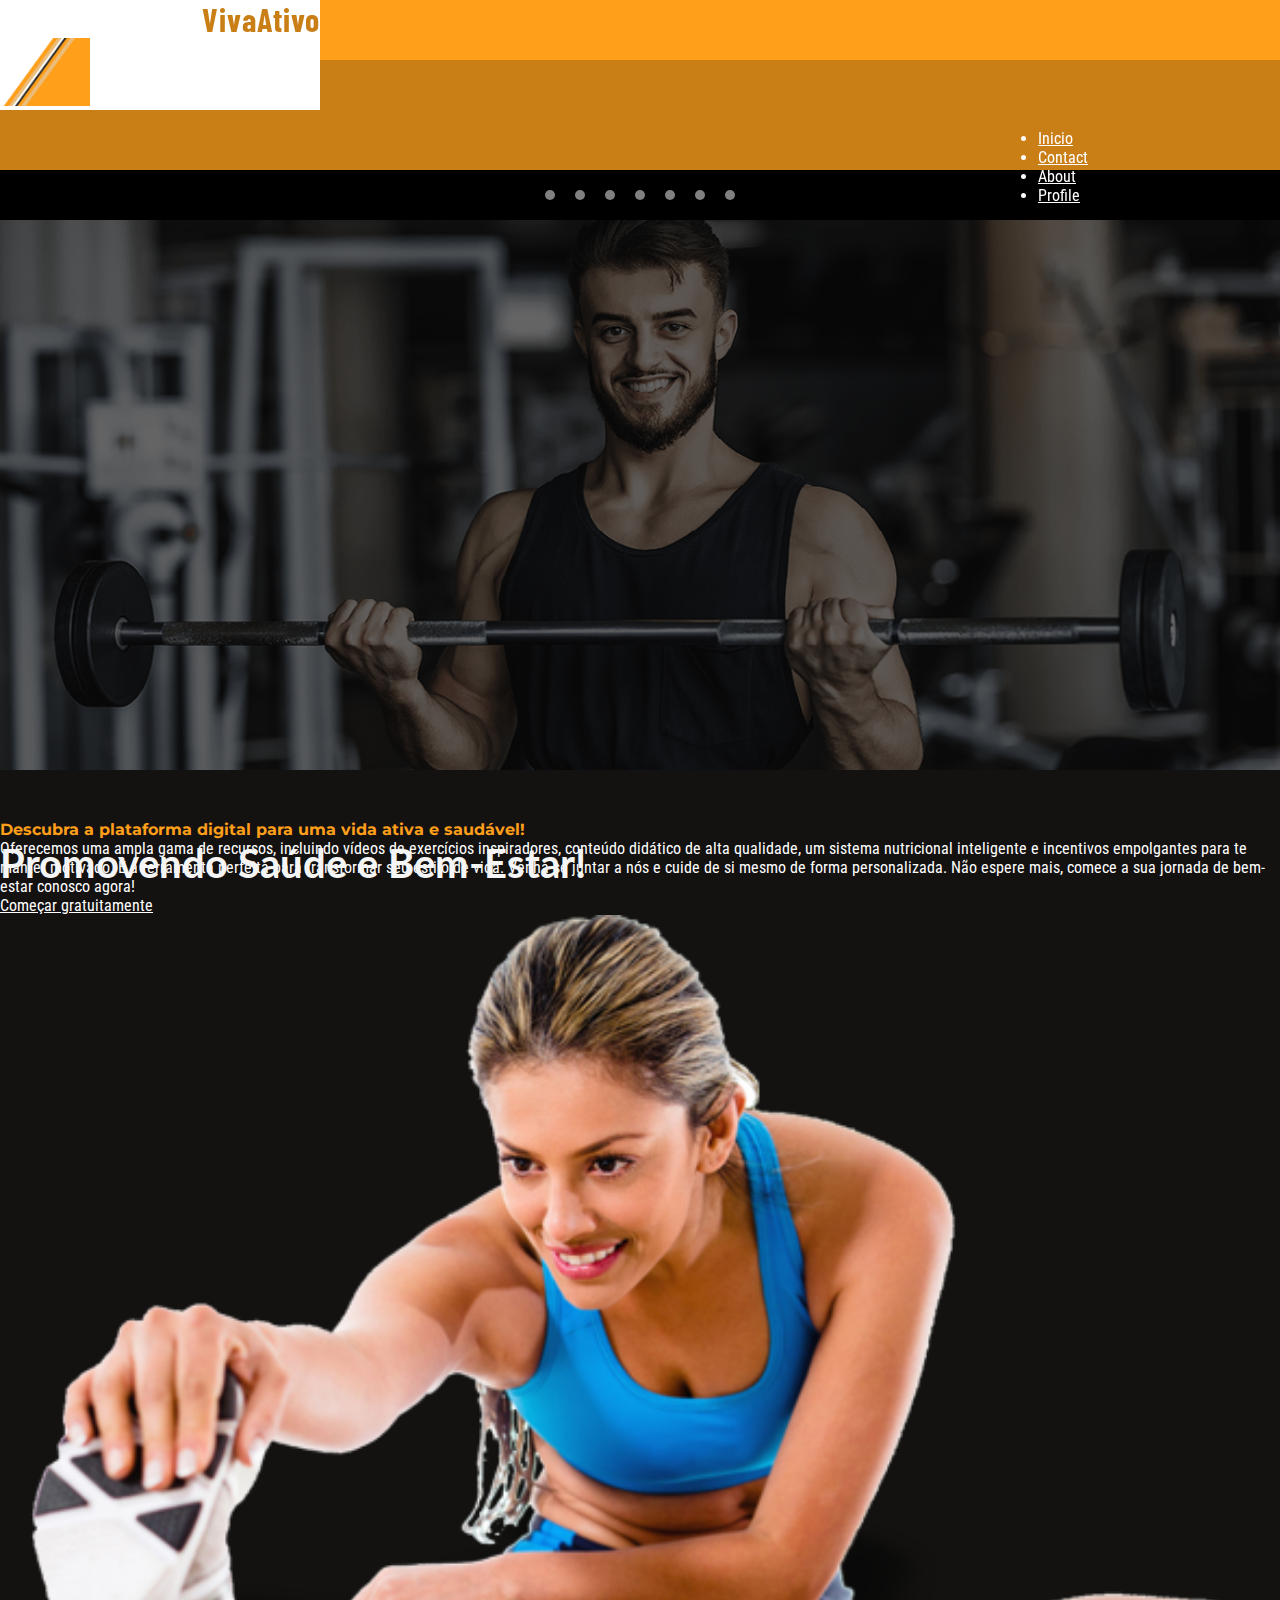
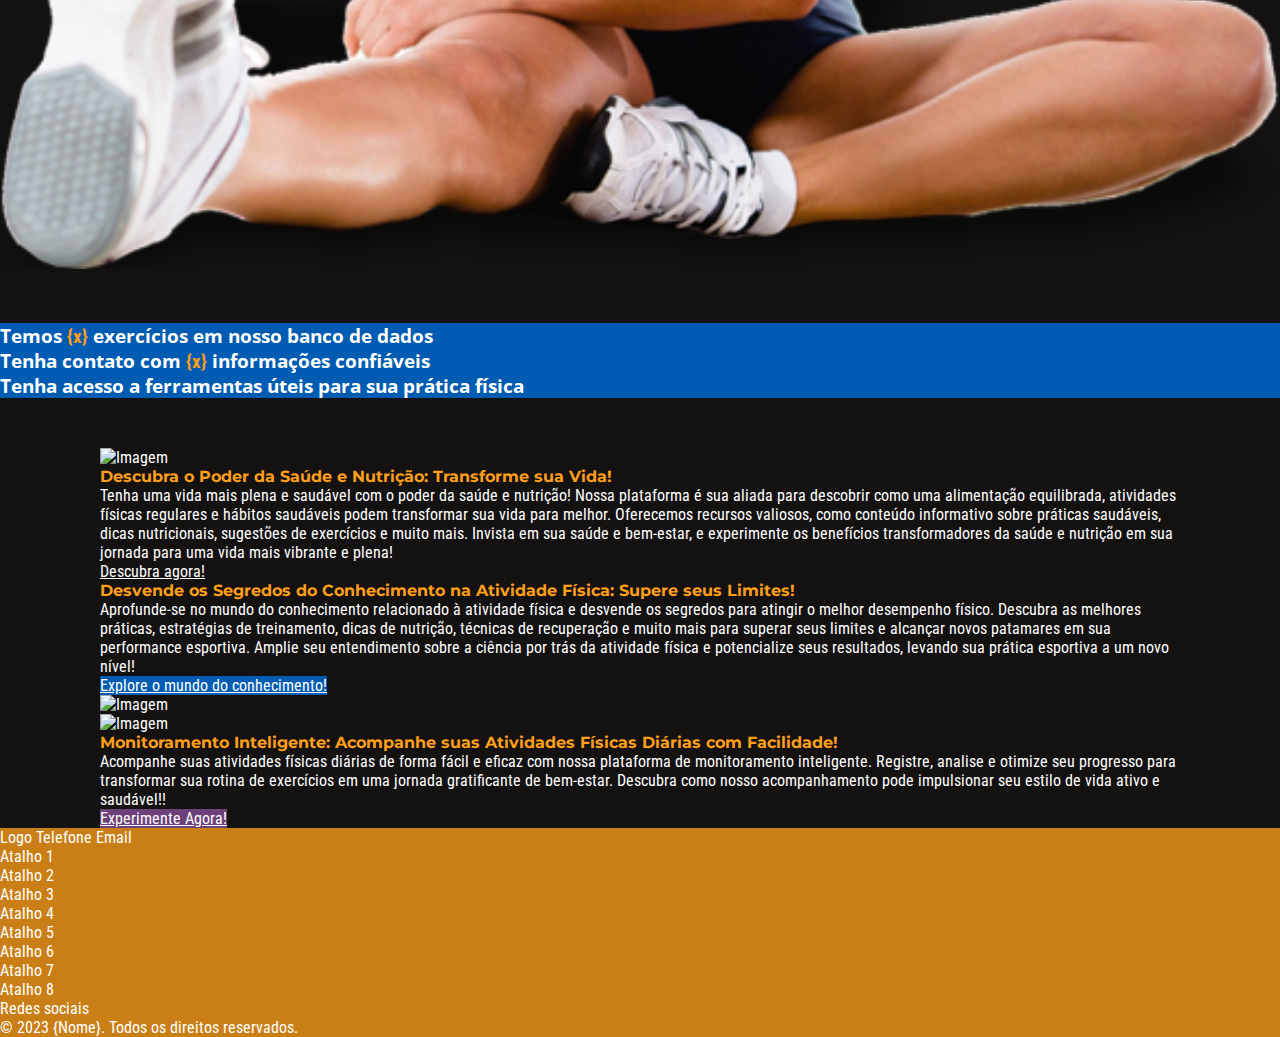
==== commit 7cf4285a: "10/04/23" ====
--- a/index.html
+++ b/index.html
@@ -66,7 +66,7 @@
                 <li data-target="#image-switcher" data-slide-to="6"></li>
                 <li data-target="#image-switcher" data-slide-to="7"></li>
             </ol>
-            <div class="carousel-inner" style="height: 100%;">
+            <div class="carousel-inner">
                 <div class="carousel-item active">
                     <img class="switcher-images" src="./images/carousel-images/Carousel-Item-1.png" alt="First slide">
                 </div>
--- a/style/index.css
+++ b/style/index.css
@@ -45,11 +45,11 @@
     margin-right: 15vw;
 }
 
-.image-switcher {
+.image-switcher, .carousel-inner {
     background-color: rgb(0, 0, 0);
     height: 600px;
     width: 100%;
-    overflow: hidden;
+    overflow-x: hidden;
 }
 
 #title {
@@ -59,7 +59,6 @@
     letter-spacing: 1px;
     color: var(--laranja-secundario);
 }
-
 
 .switcher-images {
     width: 100vw;
@@ -231,4 +230,7 @@
         display: none !important;
     }
 
+    .carousel-inner{
+        height: 100% !important;
+    }
 }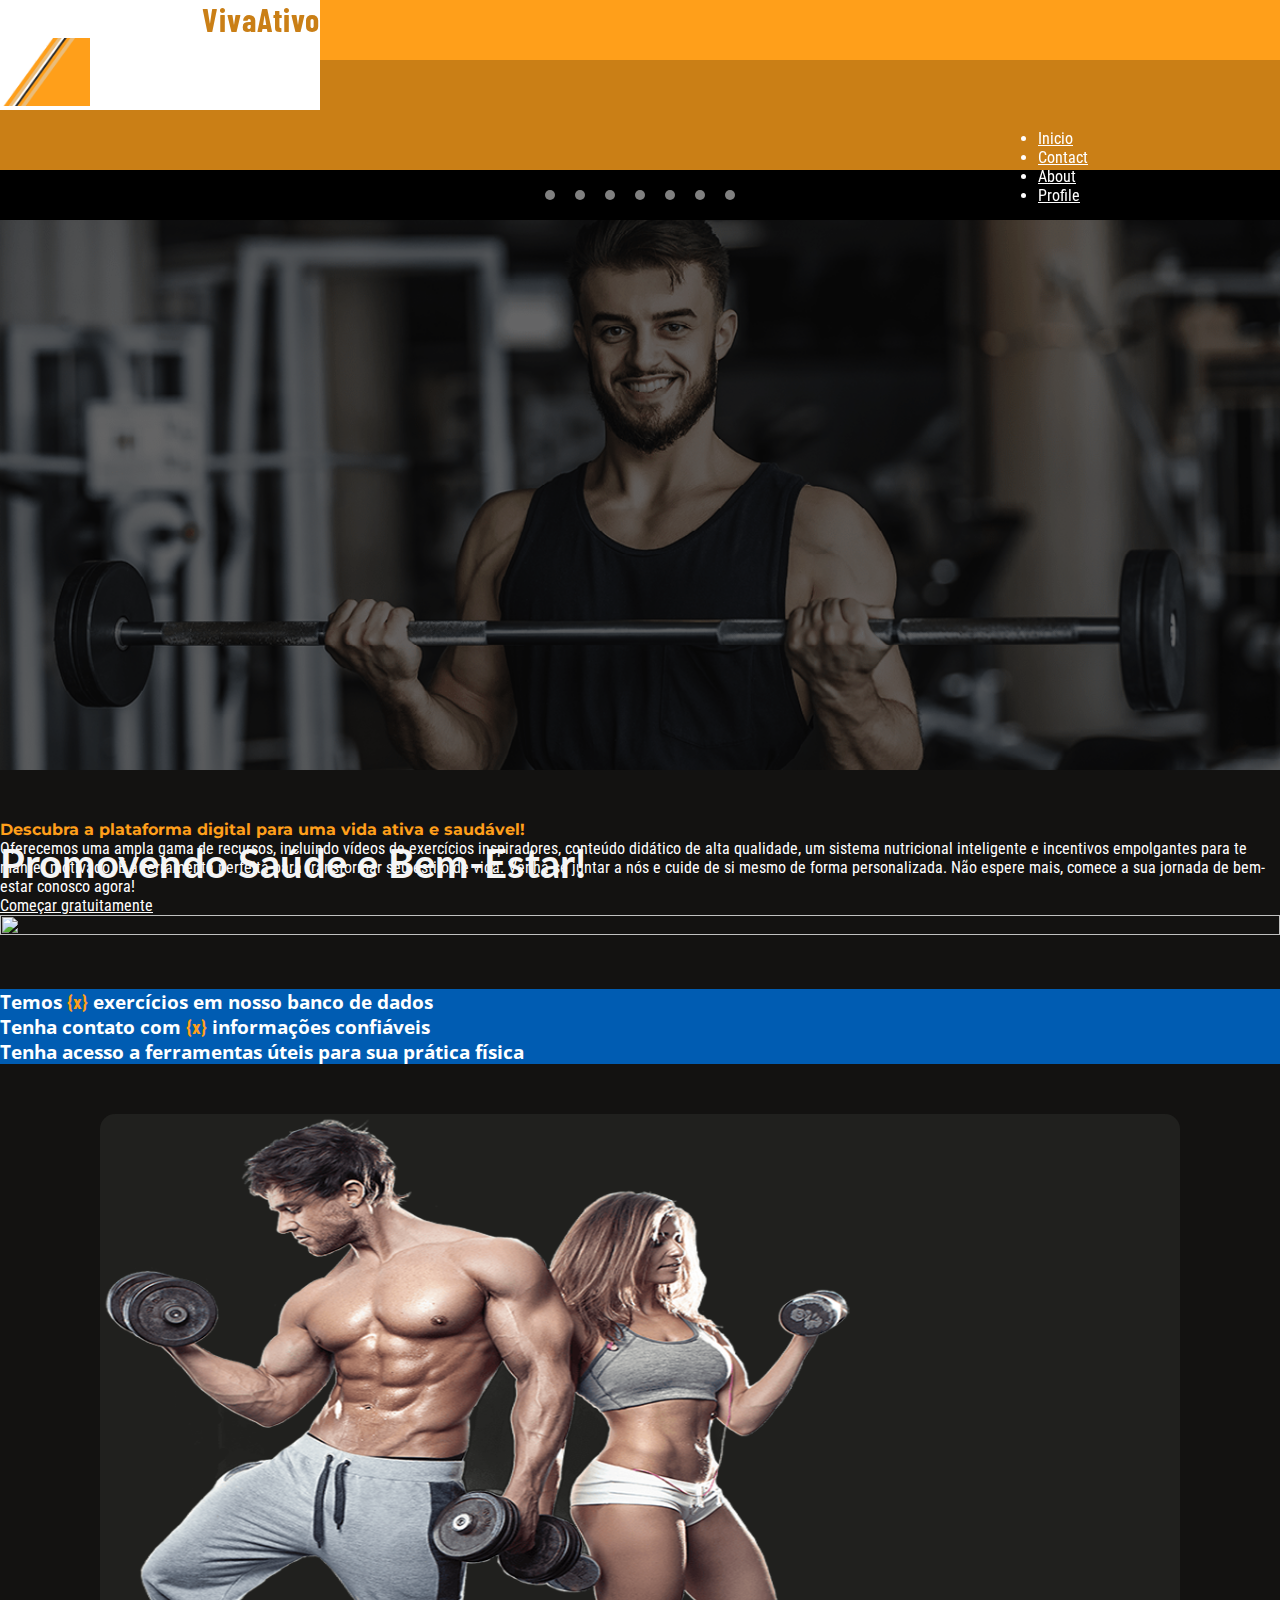
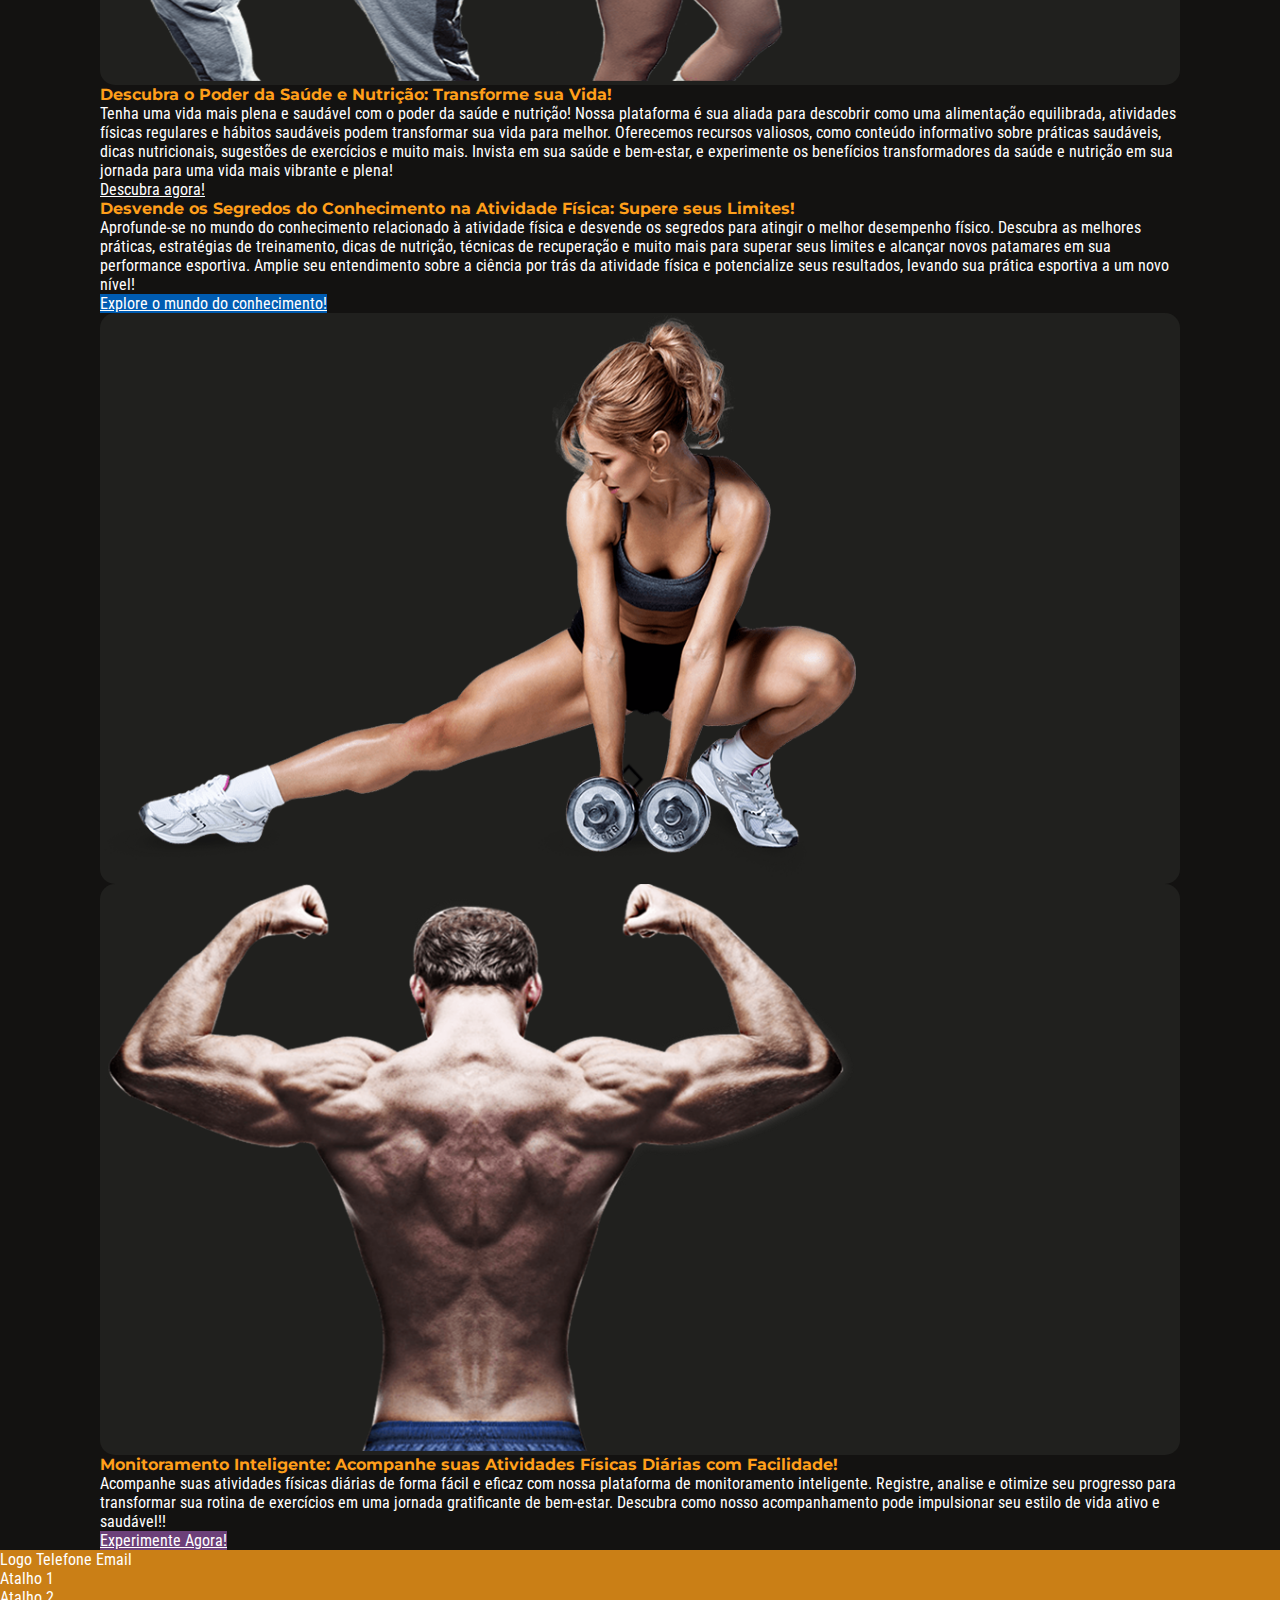
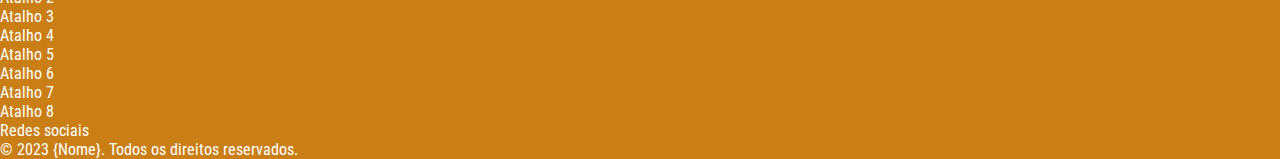
==== commit 9581e063: "10/04/23" ====
--- a/index.html
+++ b/index.html
@@ -116,10 +116,10 @@
                     motivado. É a ferramenta perfeita para transformar seu estilo de vida. Venha se juntar a nós e cuide
                     de si mesmo de forma personalizada. Não espere mais, comece a sua jornada de bem-estar conosco
                     agora!</p>
-                <a href="#" class="btn btn-danger mt-3" style="width:100%;">Começar gratuitamente</a>
+                <a href="#" class="btn btn-danger my-3 mb-5">Começar gratuitamente</a>
             </div>
             <div class="col-md-6" style="height: 100%;">
-                <img src="./images/Quem somo image.png" alt="" id="imagem-comecar" class="img-fluid mb-5 mt-5"
+                <img src="./images/section-images/Section-Image-4.png" alt="" id="imagem-comecar" class="img-fluid my-5 pe-3 img-section"
                     style="width: 100%;height: 100%;">
             </div>
         </div>
@@ -150,9 +150,9 @@
 
     <!-- Outras sections -->
     <div class="container-full-width p-5 m-0 background-escuro text-light" style="padding-inline: 100px !important;">
-        <div class="row py-5">
-            <div class="col-12 col-md-6 d-flex align-items-center justify-content-center">
-                <img src="caminho-da-imagem.jpg" alt="Imagem" class="img-fluid">
+        <div class="row py-5 d-flex align-items-center justify-content-center">
+            <div class="col-12 col-md-6 justify-content-center align-items-center d-flex">
+                <img src="./images/section-images/Section-Image-1.png" alt="Imagem" class="img-fluid img-section">
             </div>
             <div class="col-12 col-md-6 col-sm-12 text-center text-md-end">
                 <h4 class="fs-5 mb-4" style="font-weight: bold; color: #ff9f1a;">Descubra o Poder da Saúde e Nutrição:
@@ -166,7 +166,7 @@
                 <a href="#" class="btn btn-success">Descubra agora!</a>
             </div>
         </div>
-        <div class="py-5 row mt-5">
+        <div class="py-5 row mt-5 d-flex align-items-center justify-content-center">
             <div class="col-12 col-md-6 col-sm-12 text-center text-md-start">
                 <h4 class="fs-5 mb-4" style="font-weight: bold; color: #ff9f1a;">Desvende os Segredos do Conhecimento na
                     Atividade Física: Supere seus Limites!</h4>
@@ -179,12 +179,12 @@
                 <a href="#" class="btn btn-azul btn-primary">Explore o mundo do conhecimento!</a>
             </div>
             <div class="col-12 col-md-6 d-flex align-items-center justify-content-center">
-                <img src="caminho-da-imagem.jpg" alt="Imagem" class="img-fluid">
-            </div>
-        </div>
-        <div class="row py-5 mt-5">
+                <img src="./images/section-images/Section-Image-2.png" alt="Imagem" class="img-fluid img-section">
+            </div>
+        </div>
+        <div class="row py-5 mt-5 d-flex align-items-center justify-content-center">
             <div class="col-12 col-md-6 d-flex align-items-center justify-content-center">
-                <img src="caminho-da-imagem.jpg" alt="Imagem" class="img-fluid">
+                <img src="./images/section-images/Section-Image-3.png" alt="Imagem" class="img-fluid img-section">
             </div>
             <div class="col-12 col-md-6 col-sm-12 text-center text-md-end">
                 <h4 class="fs-5 mb-4" style="font-weight: bold; color: #ff9f1a;">Monitoramento Inteligente: Acompanhe
--- a/style/index.css
+++ b/style/index.css
@@ -21,6 +21,11 @@
     color: white;
 }
 
+img{
+    user-select: none;
+    -webkit-user-drag: none;
+}
+
 .header {
     background-color: var(--laranja-principal);
     color: rgb(255, 254, 254);
@@ -33,8 +38,6 @@
 
 #diagonal-bars-header {
     width: 90px;
-    user-select: none;
-    -webkit-user-drag: none;
     height: 100%;
     overflow: hidden;
 }
@@ -169,6 +172,18 @@
     background-color: var(--roxo) !important;
     border-color: var(--roxo) !important;
 }
+
+.img-section{
+    width: 70%;
+    height: 70%;
+}
+
+div:has(> .img-section):not(div:has(> #imagem-comecar)){
+    background-color: #20201e;
+    border-radius: 15px;
+}
+
+
 @media (max-width: 700px) {
 
     .container-fluid,
@@ -233,4 +248,8 @@
     .carousel-inner{
         height: 100% !important;
     }
+
+    .img-section{
+        display: none;
+    }
 }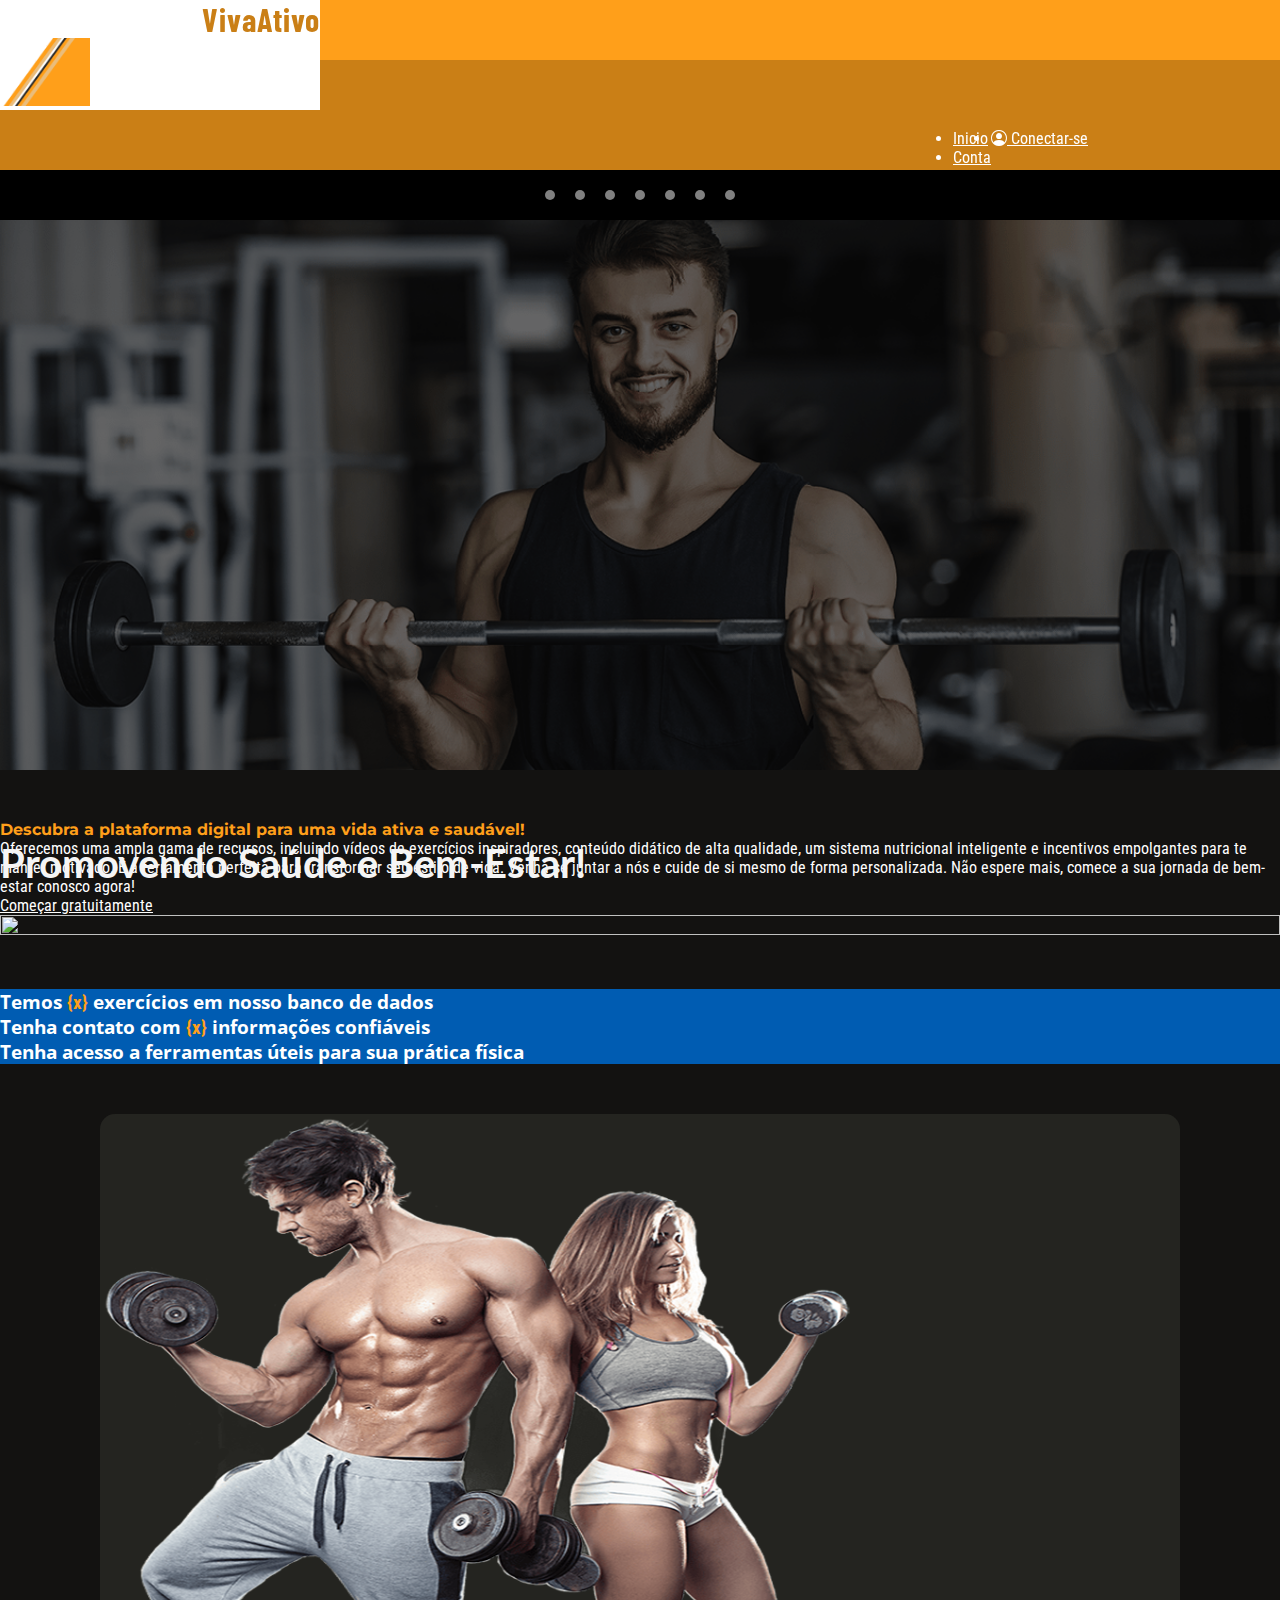
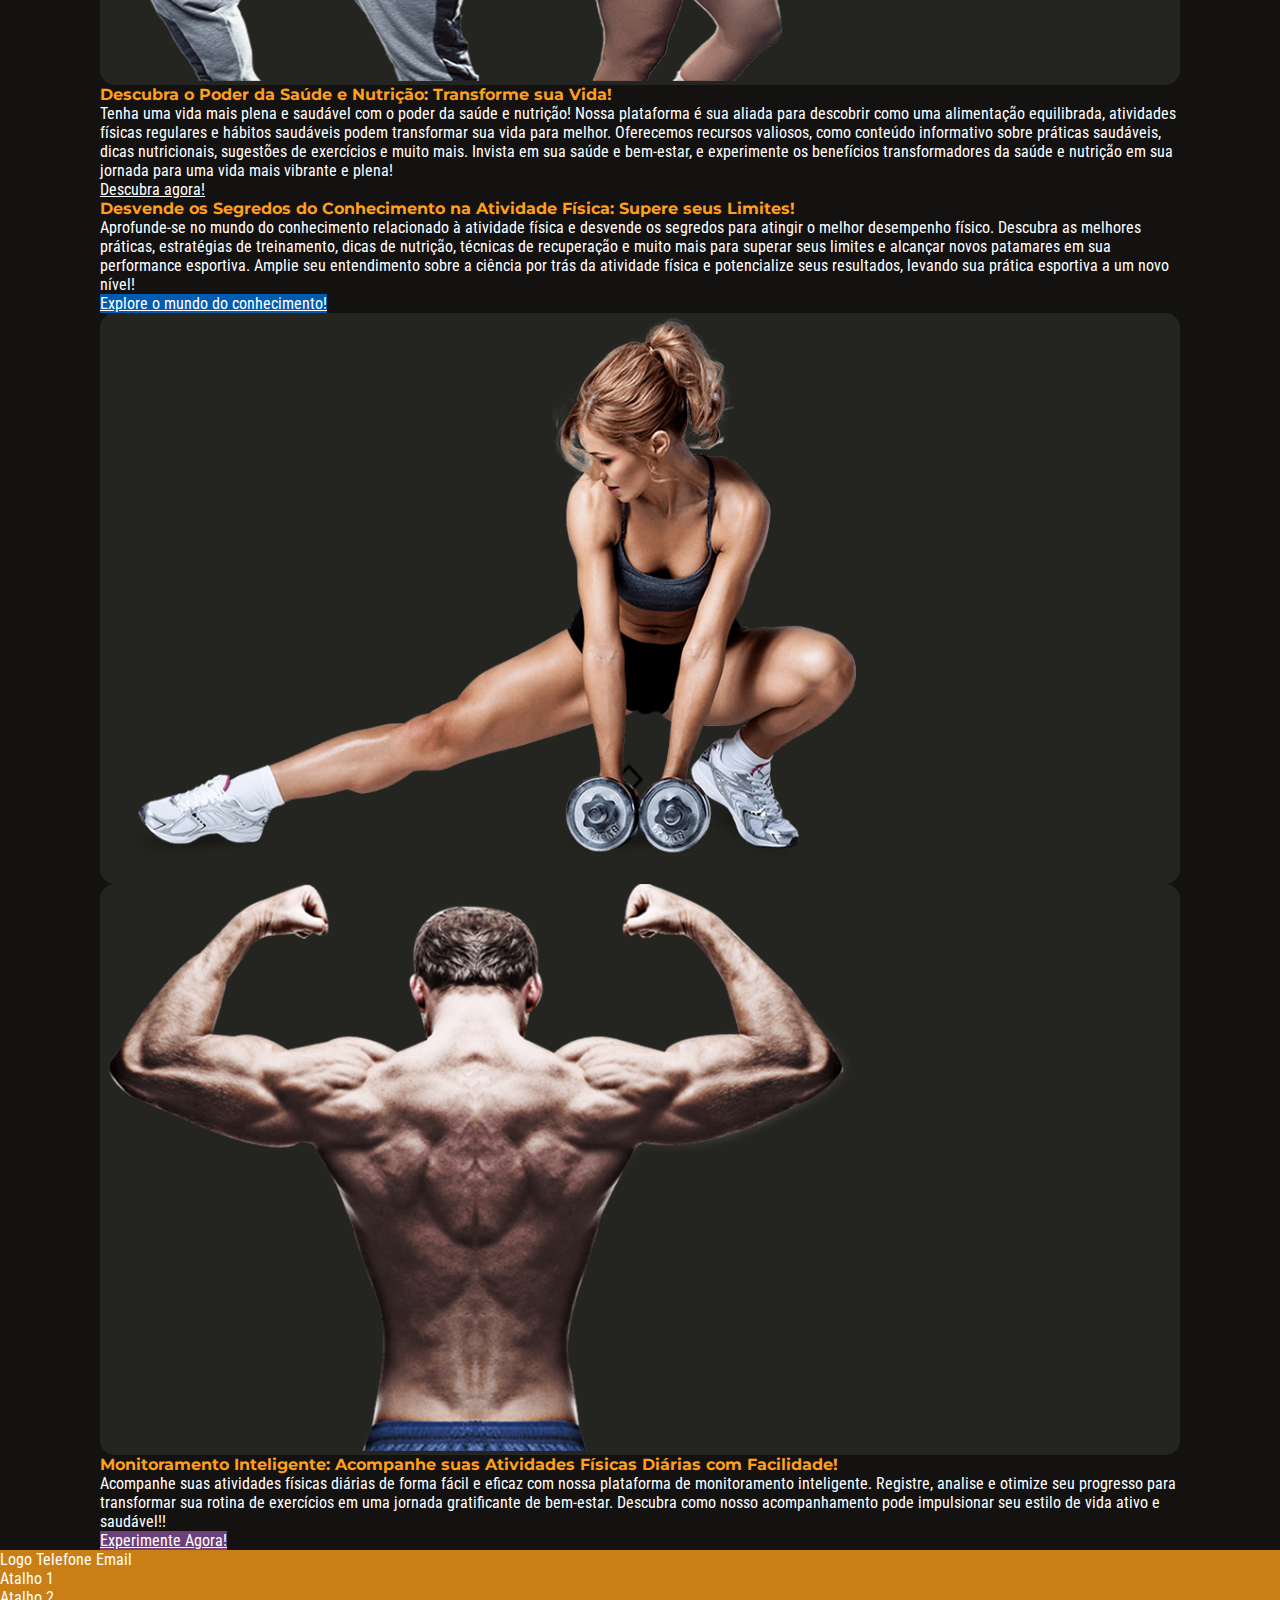
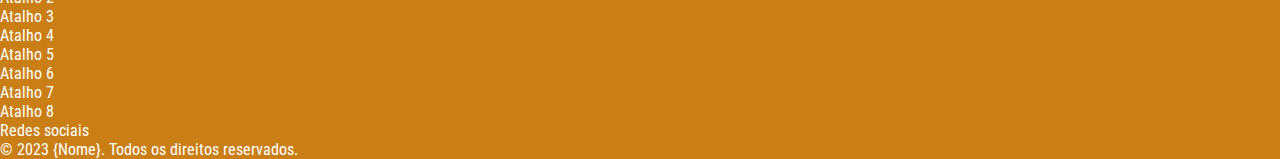
==== commit 4735f62c: "11/04/23" ====
--- a/index.html
+++ b/index.html
@@ -14,7 +14,7 @@
     <link href="https://fonts.googleapis.com/css2?family=Barlow+Condensed:wght@600&display=swap" rel="stylesheet">
     <link href="https://fonts.googleapis.com/css?family=Open+Sans|Roboto|Montserrat&display=swap" rel="stylesheet">
     <link rel="stylesheet" href="./style/index.css">
-    <link rel="stylesheet" href="./style/reseter.css">
+    <link rel="stylesheet" href="./style/universal.css">
     <link rel="stylesheet" href="./images/bootstrap-icons-1.10.4/font/bootstrap-icons.css">
     <link href="https://cdn.jsdelivr.net/npm/bootstrap@5.3.0-alpha3/dist/css/bootstrap.min.css" rel="stylesheet"
         integrity="sha384-KK94CHFLLe+nY2dmCWGMq91rCGa5gtU4mk92HdvYe+M/SXH301p5ILy+dN9+nJOZ" crossorigin="anonymous">
@@ -27,7 +27,7 @@
             <h1 class="fs-4 mt-2 text-end" id="title">VivaAtivo</h1>
             <img src="./images/Tcc Header laranja.jpg" alt="" id="diagonal-bars-header">
         </div>
-        <nav class="navbar navbar-expand-md navbar-light d-flex justify-content-end" id="navbar">
+        <nav class="navbar navbar-expand-md navbar-light d-flex" id="navbar">
             <button class="navbar-toggler border-0" type="button" data-bs-toggle="collapse" data-bs-target="#navbarNav"
                 aria-controls="navbarNav" aria-expanded="false" aria-label="Toggle navigation">
                 <span class="navbar-toggler-icon text-white" style="filter: invert(1);"></span>
@@ -37,16 +37,18 @@
                     <li class="nav-item">
                         <a href="./index.html" id="home" class="nav-link text-white fw-bolder active">Inicio</a>
                     </li>
+                    <li class="nav-item d-md-none d-block">
+                        <a href="#contact" id="contact" class="nav-link text-white">Conta</a>
+                    </li> 
+                    <!-- <li class="nav-item">
+                        <a href="#about" id="about" class="nav-link text-white">Conta</a>
+                    </li> -->
+                </ul>
+                <ul class="navbar-nav d-md-block d-none ms-3">
                     <li class="nav-item">
-                        <a href="#contact" id="contact" class="nav-link text-white">Contact</a>
-                    </li>
-                    <li class="nav-item">
-                        <a href="#about" id="about" class="nav-link text-white">About</a>
-                    </li>
-                    <li class="nav-item">
-                        <a href="#about" id="profile" class="nav-link text-white">
-                            <!-- <i class="bi bi-person-circle"></i> -->
-                            Profile
+                        <a href="#about" id="profile" class="nav-link text-white d-flex align-items-center">
+                            <i class="bi bi-person-circle fs-2 me-2"></i>
+                            Conectar-se
                         </a>
                     </li>
                 </ul>
@@ -108,8 +110,8 @@
     <!-- Primeira Section -->
     <div class="container background-escuro">
         <div class="row text-light d-flex justify-content-center align-items-center">
-            <div class="col-md-6 px-5" style="height: 100%;">
-                <h4 class="fs-5 mb-4" style="font-weight: bold; color: #ff9f1a;">Descubra a
+            <div class="col-md-6 px-5 fs-5" style="height: 100%;">
+                <h4 class="fs-4 mb-4" style="font-weight: bold; color: #ff9f1a;">Descubra a
                     plataforma digital para uma vida ativa e saudável!</h4>
                 <p>Oferecemos uma ampla gama de recursos, incluindo vídeos de exercícios inspiradores, conteúdo didático
                     de alta qualidade, um sistema nutricional inteligente e incentivos empolgantes para te manter
@@ -149,13 +151,13 @@
     </div>
 
     <!-- Outras sections -->
-    <div class="container-full-width p-5 m-0 background-escuro text-light" style="padding-inline: 100px !important;">
+    <div class="container-full-width p-5 m-0 background-escuro text-light fs-5" style="padding-inline: 100px !important;">
         <div class="row py-5 d-flex align-items-center justify-content-center">
             <div class="col-12 col-md-6 justify-content-center align-items-center d-flex">
                 <img src="./images/section-images/Section-Image-1.png" alt="Imagem" class="img-fluid img-section">
             </div>
             <div class="col-12 col-md-6 col-sm-12 text-center text-md-end">
-                <h4 class="fs-5 mb-4" style="font-weight: bold; color: #ff9f1a;">Descubra o Poder da Saúde e Nutrição:
+                <h4 class="fs-4 mb-4" style="font-weight: bold; color: #ff9f1a;">Descubra o Poder da Saúde e Nutrição:
                     Transforme sua Vida!</h4>
                 <p class="mb-4">Tenha uma vida mais plena e saudável com o poder da saúde e nutrição! Nossa plataforma é
                     sua aliada para descobrir como uma alimentação equilibrada, atividades físicas regulares e hábitos
@@ -168,7 +170,7 @@
         </div>
         <div class="py-5 row mt-5 d-flex align-items-center justify-content-center">
             <div class="col-12 col-md-6 col-sm-12 text-center text-md-start">
-                <h4 class="fs-5 mb-4" style="font-weight: bold; color: #ff9f1a;">Desvende os Segredos do Conhecimento na
+                <h4 class="fs-4 mb-4" style="font-weight: bold; color: #ff9f1a;">Desvende os Segredos do Conhecimento na
                     Atividade Física: Supere seus Limites!</h4>
                 <p class="mb-4">Aprofunde-se no mundo do conhecimento relacionado à atividade física e desvende os
                     segredos para atingir o melhor desempenho físico. Descubra as melhores práticas, estratégias de
@@ -187,7 +189,7 @@
                 <img src="./images/section-images/Section-Image-3.png" alt="Imagem" class="img-fluid img-section">
             </div>
             <div class="col-12 col-md-6 col-sm-12 text-center text-md-end">
-                <h4 class="fs-5 mb-4" style="font-weight: bold; color: #ff9f1a;">Monitoramento Inteligente: Acompanhe
+                <h4 class="fs-4 mb-4" style="font-weight: bold; color: #ff9f1a;">Monitoramento Inteligente: Acompanhe
                     suas Atividades Físicas Diárias com Facilidade!</h4>
                 <p class="mb-4">Acompanhe suas atividades físicas diárias de forma fácil e eficaz com nossa plataforma
                     de monitoramento inteligente. Registre, analise e otimize seu progresso para transformar sua rotina
--- a/style/index.css
+++ b/style/index.css
@@ -1,31 +1,3 @@
-:root {
-    --escuro-principal: #131211;
-    --laranja-principal: #ff9f1a;
-    --laranja-secundario: #ca7f16;
-    --laranja-terciario: #985f0f;
-    --azul-complementar: #005cb2;
-    --roxo: #6C4079;
-
-    --texto-principal: 'Roboto Condensed', sans-serif;
-    --texto-secundario: 'Open Sans', sans-serif;
-    --texto-titulo-principal: 'Barlow Condensed', sans-serif;
-    --texto-titulo-secundario: 'Lato', sans-serif;
-    --texto-terciario: 'Montserrat', sans-serif;
-}
-
-p,
-span,
-a,
-body {
-    font-family: var(--texto-principal) !important;
-    color: white;
-}
-
-img{
-    user-select: none;
-    -webkit-user-drag: none;
-}
-
 .header {
     background-color: var(--laranja-principal);
     color: rgb(255, 254, 254);
@@ -163,23 +135,13 @@
     padding-bottom: 50px;
 }
 
-.btn-azul{
-    background-color: var(--azul-complementar) !important;
-    border-color: var(--azul-complementar) !important;
-}
-
-.btn-roxo{
-    background-color: var(--roxo) !important;
-    border-color: var(--roxo) !important;
-}
-
 .img-section{
     width: 70%;
     height: 70%;
 }
 
 div:has(> .img-section):not(div:has(> #imagem-comecar)){
-    background-color: #20201e;
+    background-color: #242420;
     border-radius: 15px;
 }
 
--- a/style/universal.css
+++ b/style/universal.css
@@ -0,0 +1,49 @@
+:root {
+    --escuro-principal: #131211;
+    --laranja-principal: #ff9f1a;
+    --laranja-secundario: #ca7f16;
+    --laranja-terciario: #985f0f;
+    --azul-complementar: #005cb2;
+    --roxo: #6C4079;
+
+    --texto-principal: 'Roboto Condensed', sans-serif;
+    --texto-secundario: 'Open Sans', sans-serif;
+    --texto-titulo-principal: 'Barlow Condensed', sans-serif;
+    --texto-titulo-secundario: 'Lato', sans-serif;
+    --texto-terciario: 'Montserrat', sans-serif;
+}
+
+*{
+    box-sizing: border-box;
+    margin: 0;
+    padding: 0;
+    border: 0;
+}
+
+body{
+    width: 100%;
+    height: 100%;
+}
+
+p,
+span,
+a,
+body {
+    font-family: var(--texto-principal) !important;
+    color: white;
+}
+
+img{
+    user-select: none;
+    -webkit-user-drag: none;
+}
+
+.btn-azul{
+    background-color: var(--azul-complementar) !important;
+    border-color: var(--azul-complementar) !important;
+}
+
+.btn-roxo{
+    background-color: var(--roxo) !important;
+    border-color: var(--roxo) !important;
+}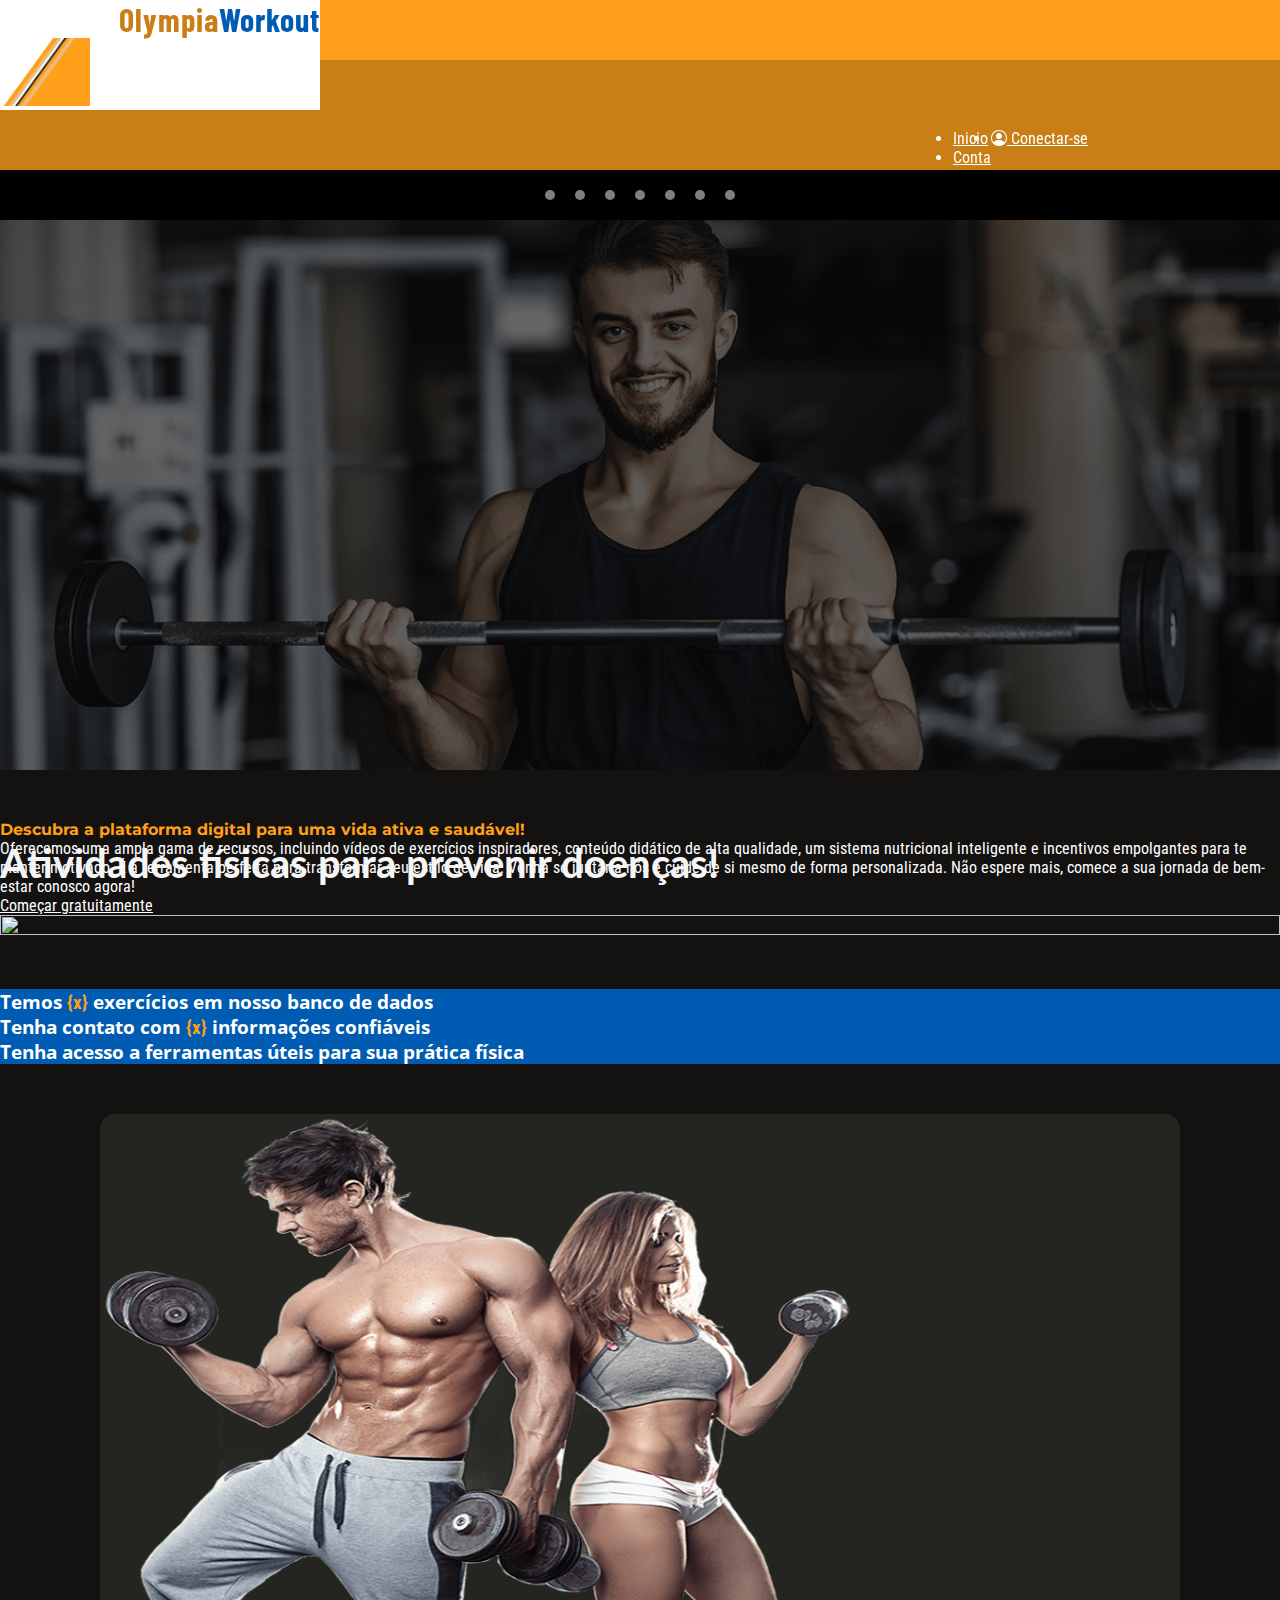
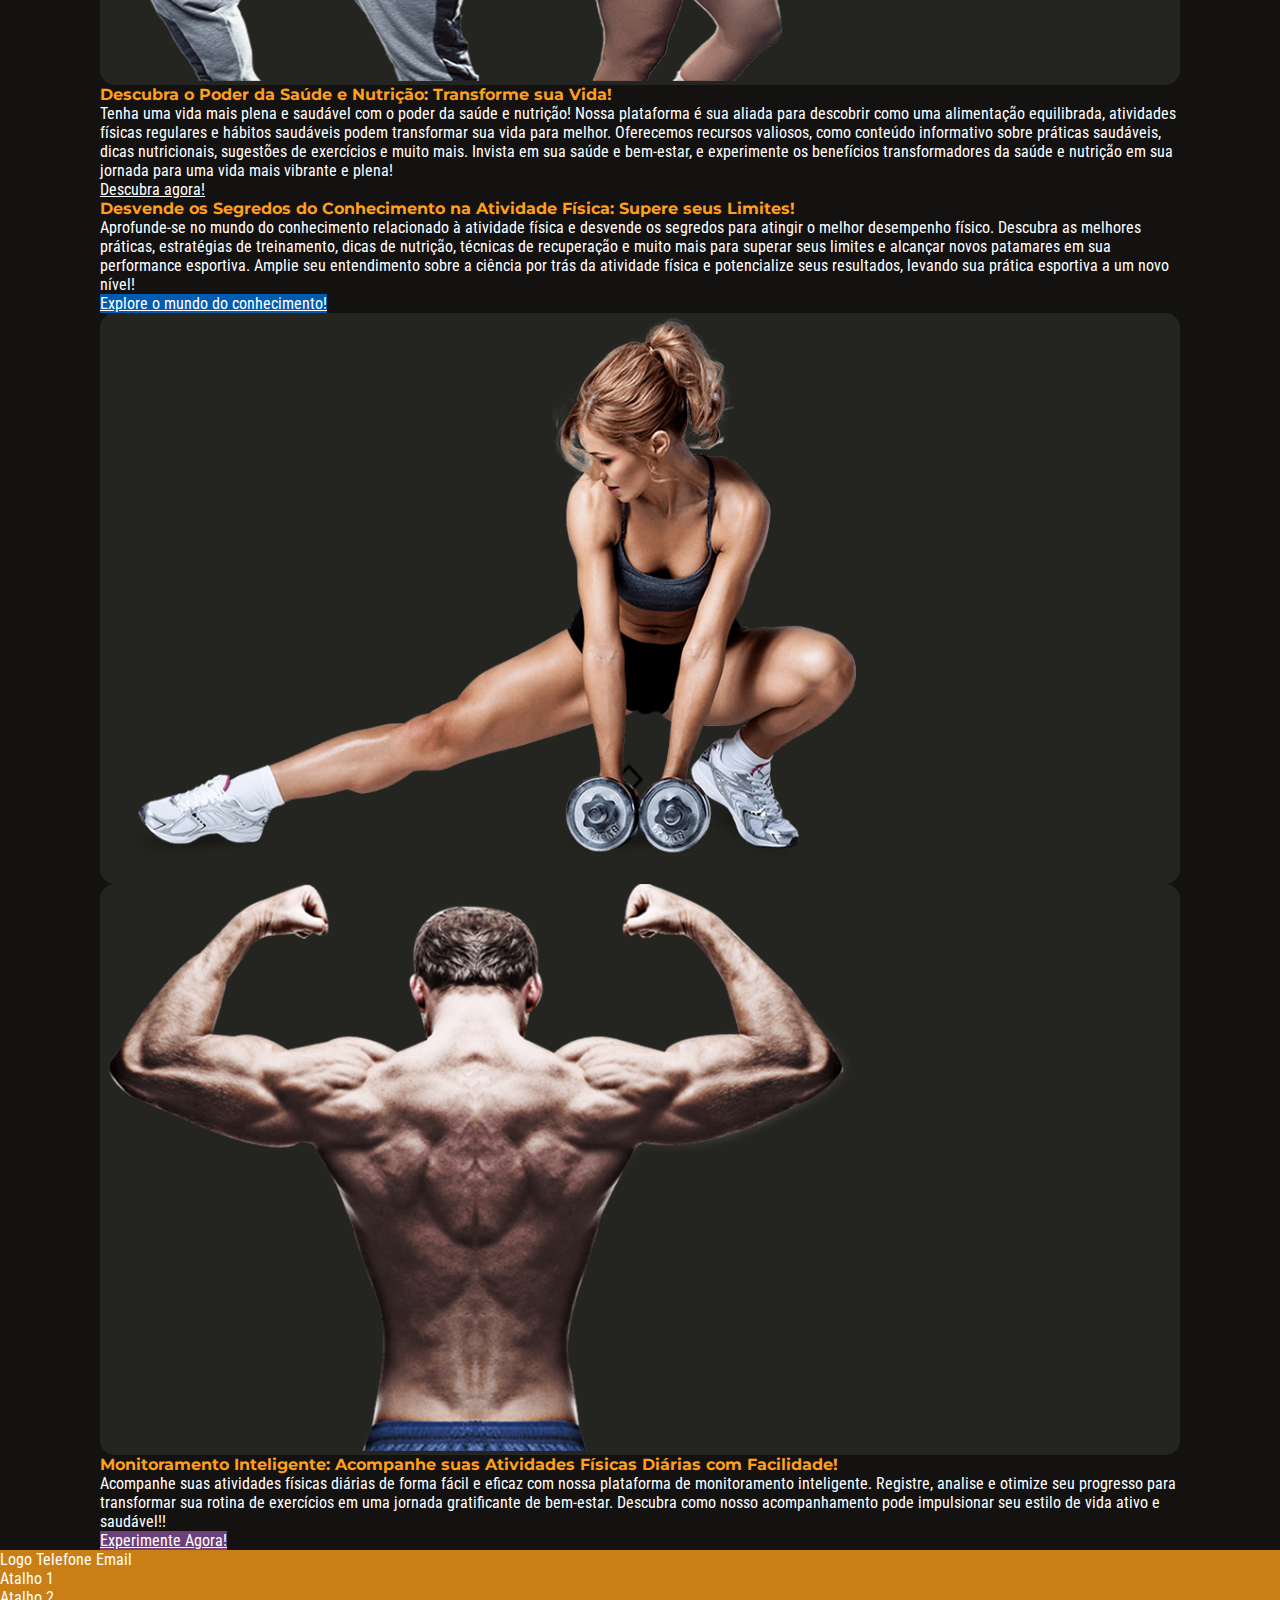
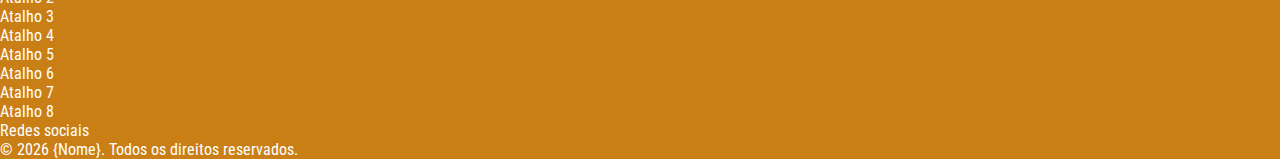
==== commit ca119b09: "13/04/2023" ====
--- a/index.html
+++ b/index.html
@@ -5,14 +5,14 @@
     <meta charset="UTF-8">
     <meta http-equiv="X-UA-Compatible" content="IE=edge">
     <meta name="viewport" content="width=device-width, initial-scale=1.0">
-    <title>VivaAtivo: Promovendo Saúde e Bem-Estar</title>
+    <title>OlympiaWorkout: Promovendo Saúde e Bem-Estar</title>
     <!-- <script src="./javascript/scroll.js" defer></script> -->
     <script src="./javascript/switcher.js" defer></script>
     <script src="./javascript/main.js" defer></script>
     <link href="https://fonts.googleapis.com/css2?family=Roboto+Condensed:wght@400&display=swap" rel="stylesheet">
     <link href="https://fonts.googleapis.com/css2?family=Lato:wght@400;700&display=swap" rel="stylesheet">
     <link href="https://fonts.googleapis.com/css2?family=Barlow+Condensed:wght@600&display=swap" rel="stylesheet">
-    <link href="https://fonts.googleapis.com/css?family=Open+Sans|Roboto|Montserrat&display=swap" rel="stylesheet">
+    <link href="https://fonts.googleapis.com/css2?family=Open+Sans|Roboto|Montserrat&display=swap" rel="stylesheet">
     <link rel="stylesheet" href="./style/index.css">
     <link rel="stylesheet" href="./style/universal.css">
     <link rel="stylesheet" href="./images/bootstrap-icons-1.10.4/font/bootstrap-icons.css">
@@ -24,7 +24,7 @@
     <!-- Header / NavBar -->
     <header class="header d-flex justify-content-between" id="header">
         <div class="d-flex align-items-center justify-content-between title-div" style="width: 25vw;">
-            <h1 class="fs-4 mt-2 text-end" id="title">VivaAtivo</h1>
+            <h1 class="fs-4 mt-2 text-end" id="title">Olympia<span style="color:#005cb2;" id="title">Workout</span></h1>
             <img src="./images/Tcc Header laranja.jpg" alt="" id="diagonal-bars-header">
         </div>
         <nav class="navbar navbar-expand-md navbar-light d-flex" id="navbar">
@@ -103,7 +103,7 @@
             </button>
         </div>
         <div class="text-center" style="position: absolute;">
-            <h2 id="image-title">Promovendo Saúde e Bem-Estar!</h2>
+            <h2 id="image-title">Atividades físicas para prevenir doenças!</h2>
         </div>
     </div>
 
@@ -118,7 +118,7 @@
                     motivado. É a ferramenta perfeita para transformar seu estilo de vida. Venha se juntar a nós e cuide
                     de si mesmo de forma personalizada. Não espere mais, comece a sua jornada de bem-estar conosco
                     agora!</p>
-                <a href="#" class="btn btn-danger my-3 mb-5">Começar gratuitamente</a>
+                <a href="#" class="btn btn-danger my-3 mb-5 w-100">Começar gratuitamente</a>
             </div>
             <div class="col-md-6" style="height: 100%;">
                 <img src="./images/section-images/Section-Image-4.png" alt="" id="imagem-comecar" class="img-fluid my-5 pe-3 img-section"
@@ -157,28 +157,28 @@
                 <img src="./images/section-images/Section-Image-1.png" alt="Imagem" class="img-fluid img-section">
             </div>
             <div class="col-12 col-md-6 col-sm-12 text-center text-md-end">
-                <h4 class="fs-4 mb-4" style="font-weight: bold; color: #ff9f1a;">Descubra o Poder da Saúde e Nutrição:
+                <h4 class="fs-4 mb-4 ms-4" style="font-weight: bold; color: #ff9f1a;">Descubra o Poder da Saúde e Nutrição:
                     Transforme sua Vida!</h4>
-                <p class="mb-4">Tenha uma vida mais plena e saudável com o poder da saúde e nutrição! Nossa plataforma é
+                <p class="mb-4 ms-4">Tenha uma vida mais plena e saudável com o poder da saúde e nutrição! Nossa plataforma é
                     sua aliada para descobrir como uma alimentação equilibrada, atividades físicas regulares e hábitos
                     saudáveis podem transformar sua vida para melhor. Oferecemos recursos valiosos, como conteúdo
                     informativo sobre práticas saudáveis, dicas nutricionais, sugestões de exercícios e muito mais.
                     Invista em sua saúde e bem-estar, e experimente os benefícios transformadores da saúde e nutrição em
                     sua jornada para uma vida mais vibrante e plena!</p>
-                <a href="#" class="btn btn-success">Descubra agora!</a>
+                <a href="#" class="btn btn-success w-100 ms-4">Descubra agora!</a>
             </div>
         </div>
         <div class="py-5 row mt-5 d-flex align-items-center justify-content-center">
             <div class="col-12 col-md-6 col-sm-12 text-center text-md-start">
-                <h4 class="fs-4 mb-4" style="font-weight: bold; color: #ff9f1a;">Desvende os Segredos do Conhecimento na
+                <h4 class="fs-4 mb-4 me-4" style="font-weight: bold; color: #ff9f1a;">Desvende os Segredos do Conhecimento na
                     Atividade Física: Supere seus Limites!</h4>
-                <p class="mb-4">Aprofunde-se no mundo do conhecimento relacionado à atividade física e desvende os
+                <p class="mb-4 me-4">Aprofunde-se no mundo do conhecimento relacionado à atividade física e desvende os
                     segredos para atingir o melhor desempenho físico. Descubra as melhores práticas, estratégias de
                     treinamento, dicas de nutrição, técnicas de recuperação e muito mais para superar seus limites e
                     alcançar novos patamares em sua performance esportiva. Amplie seu entendimento sobre a ciência por
                     trás da atividade física e potencialize seus resultados, levando sua prática esportiva a um novo
                     nível!</p>
-                <a href="#" class="btn btn-azul btn-primary">Explore o mundo do conhecimento!</a>
+                <a href="#" class="btn btn-azul btn-primary" style="width: 97%;">Explore o mundo do conhecimento!</a>
             </div>
             <div class="col-12 col-md-6 d-flex align-items-center justify-content-center">
                 <img src="./images/section-images/Section-Image-2.png" alt="Imagem" class="img-fluid img-section">
@@ -189,13 +189,13 @@
                 <img src="./images/section-images/Section-Image-3.png" alt="Imagem" class="img-fluid img-section">
             </div>
             <div class="col-12 col-md-6 col-sm-12 text-center text-md-end">
-                <h4 class="fs-4 mb-4" style="font-weight: bold; color: #ff9f1a;">Monitoramento Inteligente: Acompanhe
+                <h4 class="fs-4 mb-4 ms-4" style="font-weight: bold; color: #ff9f1a;">Monitoramento Inteligente: Acompanhe
                     suas Atividades Físicas Diárias com Facilidade!</h4>
-                <p class="mb-4">Acompanhe suas atividades físicas diárias de forma fácil e eficaz com nossa plataforma
+                <p class="mb-4 ms-4">Acompanhe suas atividades físicas diárias de forma fácil e eficaz com nossa plataforma
                     de monitoramento inteligente. Registre, analise e otimize seu progresso para transformar sua rotina
                     de exercícios em uma jornada gratificante de bem-estar. Descubra como nosso acompanhamento pode
                     impulsionar seu estilo de vida ativo e saudável!!</p>
-                <a href="#" class="btn btn-success btn-roxo">Experimente Agora!</a>
+                <a href="#" class="btn btn-success btn-roxo ms-4 w-100">Experimente Agora!</a>
             </div>
         </div>
     </div>
@@ -231,7 +231,7 @@
             </div>
             <div class="row mt-4">
                 <div class="col-12">
-                    <p>&copy; 2023 {Nome}. Todos os direitos reservados.</p>
+                    <p>&copy; <span id="data">{data}</span> {Nome}. Todos os direitos reservados.</p>
                 </div>
             </div>
         </div>
--- a/style/index.css
+++ b/style/index.css
@@ -27,8 +27,8 @@
     overflow-x: hidden;
 }
 
-#title {
-    font-family: var(--texto-titulo-principal);
+#title{
+    font-family: var(--texto-titulo-principal) !important;
     text-align: right;
     width: 100%;
     letter-spacing: 1px;
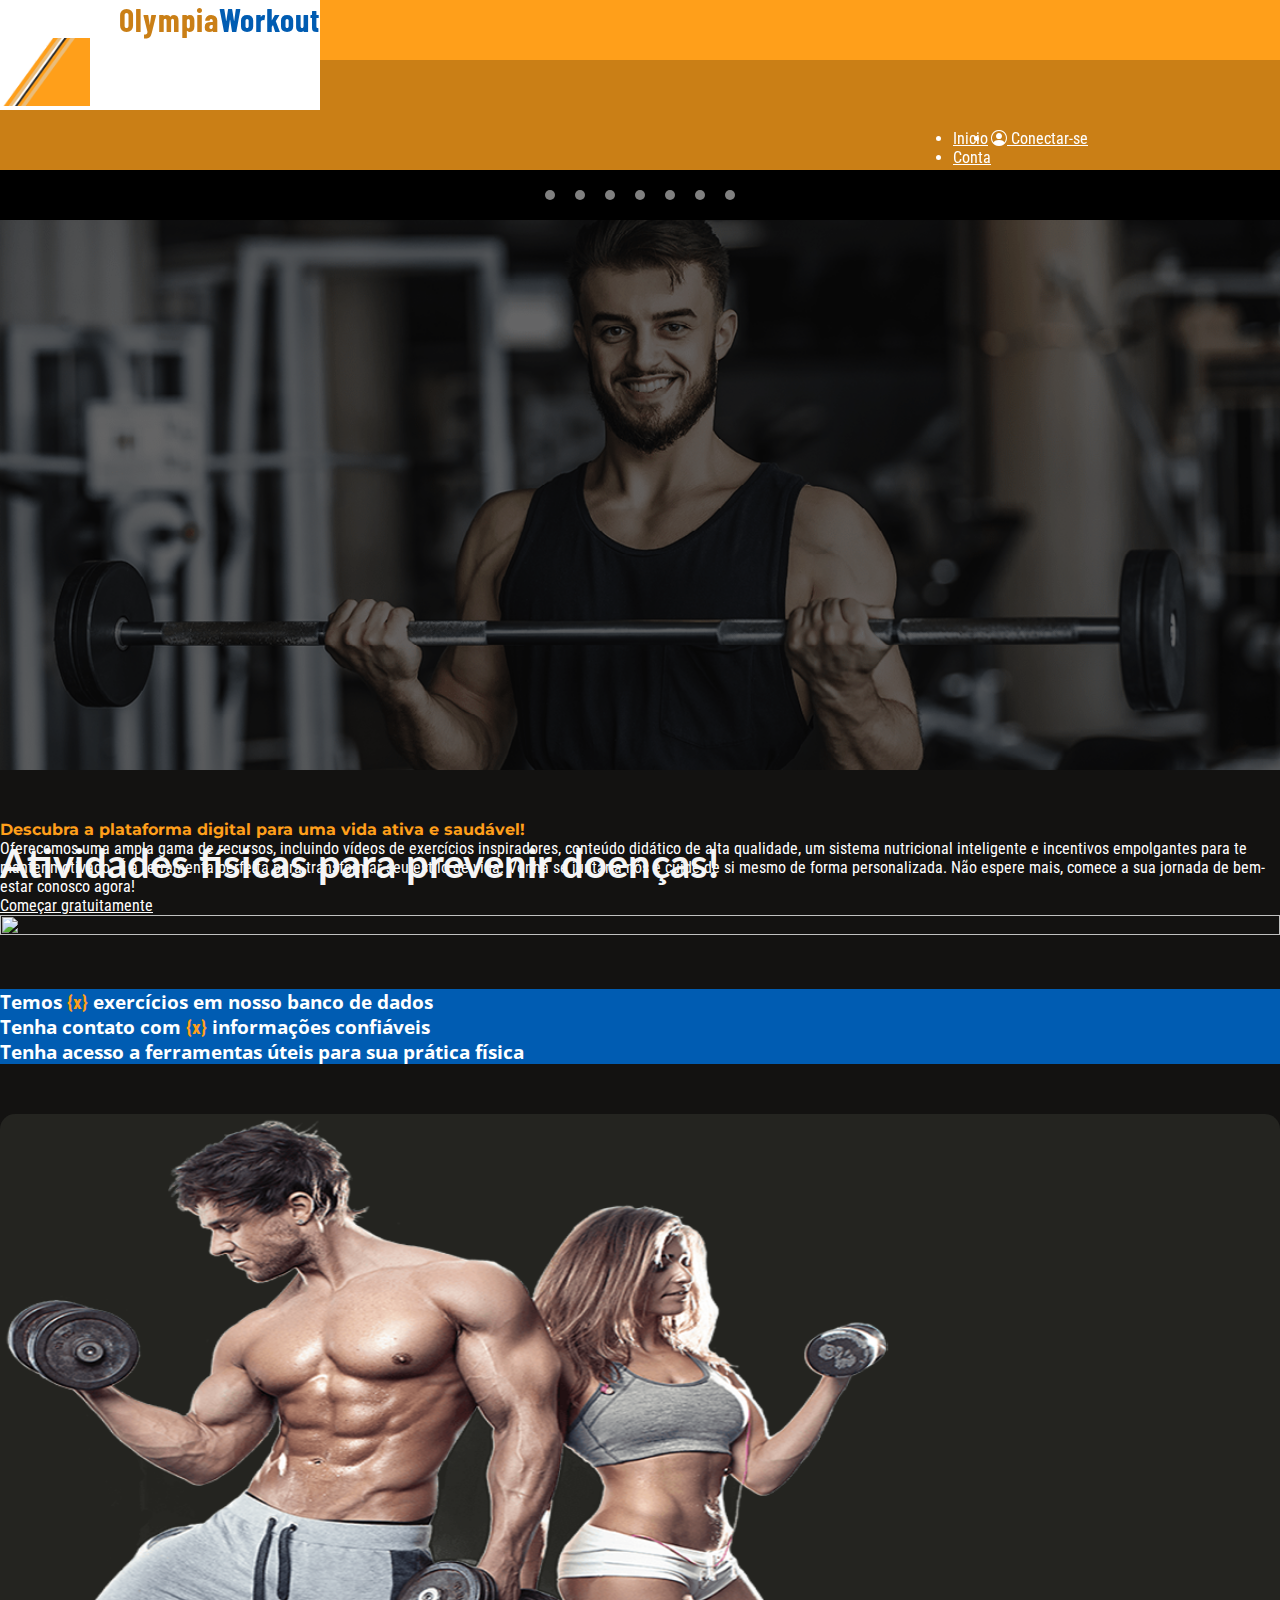
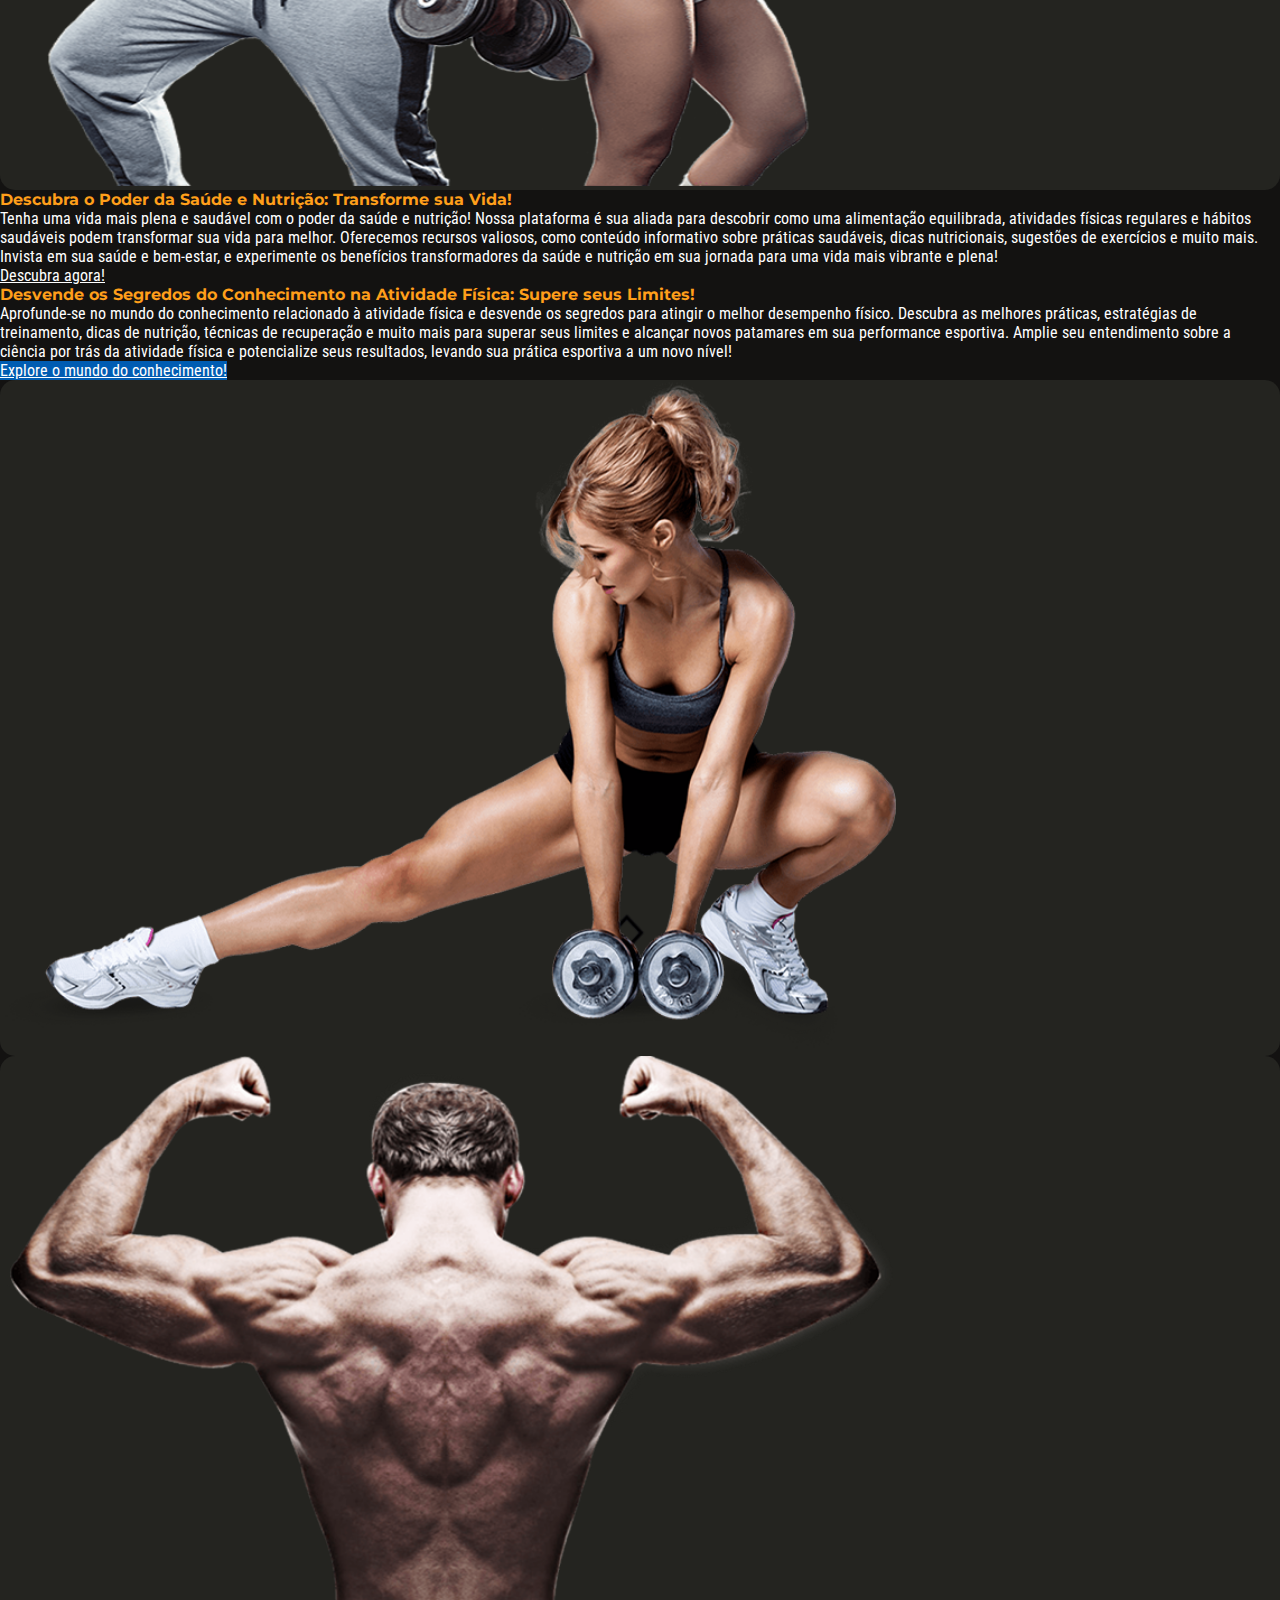
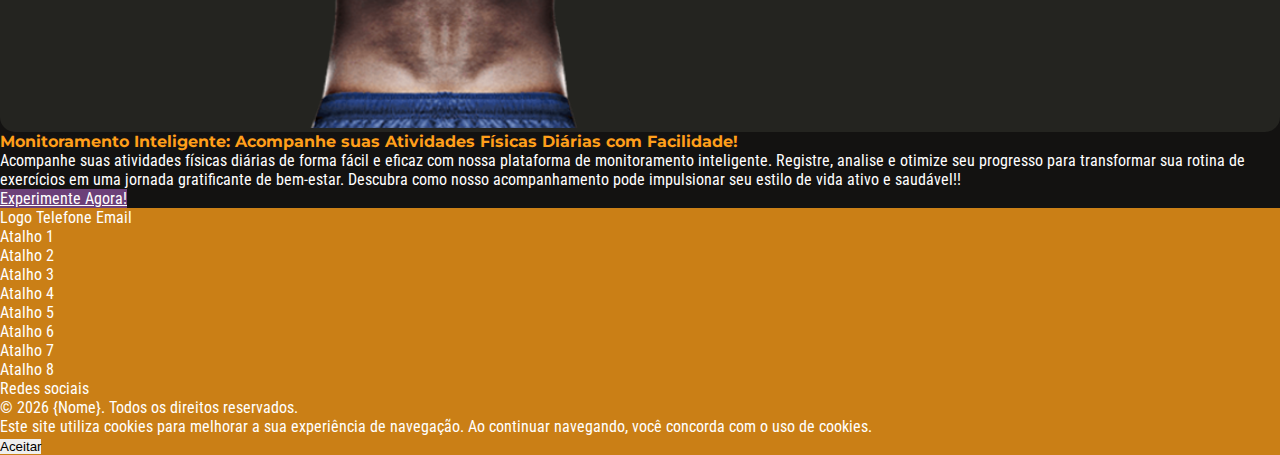
==== commit c32df623: "16/04/23" ====
--- a/index.html
+++ b/index.html
@@ -24,7 +24,7 @@
     <!-- Header / NavBar -->
     <header class="header d-flex justify-content-between" id="header">
         <div class="d-flex align-items-center justify-content-between title-div" style="width: 25vw;">
-            <h1 class="fs-4 mt-2 text-end" id="title">Olympia<span style="color:#005cb2;" id="title">Workout</span></h1>
+            <h1 class="fs-4 mt-2 text-end ms-4" id="title">Olympia<span style="color:#005cb2;" id="title">Workout</span></h1>
             <img src="./images/Tcc Header laranja.jpg" alt="" id="diagonal-bars-header">
         </div>
         <nav class="navbar navbar-expand-md navbar-light d-flex" id="navbar">
@@ -118,7 +118,7 @@
                     motivado. É a ferramenta perfeita para transformar seu estilo de vida. Venha se juntar a nós e cuide
                     de si mesmo de forma personalizada. Não espere mais, comece a sua jornada de bem-estar conosco
                     agora!</p>
-                <a href="#" class="btn btn-danger my-3 mb-5 w-100">Começar gratuitamente</a>
+                <a href="./register.php" class="btn btn-danger my-3 mb-5 w-100">Começar gratuitamente</a>
             </div>
             <div class="col-md-6" style="height: 100%;">
                 <img src="./images/section-images/Section-Image-4.png" alt="" id="imagem-comecar" class="img-fluid my-5 pe-3 img-section"
@@ -151,28 +151,28 @@
     </div>
 
     <!-- Outras sections -->
-    <div class="container-full-width p-5 m-0 background-escuro text-light fs-5" style="padding-inline: 100px !important;">
+    <div class="container-fluid m-0 p-5 background-escuro text-light fs-5 h-100">
         <div class="row py-5 d-flex align-items-center justify-content-center">
             <div class="col-12 col-md-6 justify-content-center align-items-center d-flex">
                 <img src="./images/section-images/Section-Image-1.png" alt="Imagem" class="img-fluid img-section">
             </div>
-            <div class="col-12 col-md-6 col-sm-12 text-center text-md-end">
-                <h4 class="fs-4 mb-4 ms-4" style="font-weight: bold; color: #ff9f1a;">Descubra o Poder da Saúde e Nutrição:
+            <div class="col-12 col-md-6 col-sm-12">
+                <h4 class="fs-4 mb-4 ms-md-4" style="font-weight: bold; color: #ff9f1a;">Descubra o Poder da Saúde e Nutrição:
                     Transforme sua Vida!</h4>
-                <p class="mb-4 ms-4">Tenha uma vida mais plena e saudável com o poder da saúde e nutrição! Nossa plataforma é
+                <p class="mb-4 ms-md-4">Tenha uma vida mais plena e saudável com o poder da saúde e nutrição! Nossa plataforma é
                     sua aliada para descobrir como uma alimentação equilibrada, atividades físicas regulares e hábitos
                     saudáveis podem transformar sua vida para melhor. Oferecemos recursos valiosos, como conteúdo
                     informativo sobre práticas saudáveis, dicas nutricionais, sugestões de exercícios e muito mais.
                     Invista em sua saúde e bem-estar, e experimente os benefícios transformadores da saúde e nutrição em
                     sua jornada para uma vida mais vibrante e plena!</p>
-                <a href="#" class="btn btn-success w-100 ms-4">Descubra agora!</a>
+                <a href="#" class="btn btn-success w-100 ms-md-4">Descubra agora!</a>
             </div>
         </div>
         <div class="py-5 row mt-5 d-flex align-items-center justify-content-center">
-            <div class="col-12 col-md-6 col-sm-12 text-center text-md-start">
-                <h4 class="fs-4 mb-4 me-4" style="font-weight: bold; color: #ff9f1a;">Desvende os Segredos do Conhecimento na
+            <div class="col-12 col-md-6 col-sm-12">
+                <h4 class="fs-4 mb-4 me-md-4" style="font-weight: bold; color: #ff9f1a;">Desvende os Segredos do Conhecimento na
                     Atividade Física: Supere seus Limites!</h4>
-                <p class="mb-4 me-4">Aprofunde-se no mundo do conhecimento relacionado à atividade física e desvende os
+                <p class="mb-4 me-md-4">Aprofunde-se no mundo do conhecimento relacionado à atividade física e desvende os
                     segredos para atingir o melhor desempenho físico. Descubra as melhores práticas, estratégias de
                     treinamento, dicas de nutrição, técnicas de recuperação e muito mais para superar seus limites e
                     alcançar novos patamares em sua performance esportiva. Amplie seu entendimento sobre a ciência por
@@ -188,14 +188,14 @@
             <div class="col-12 col-md-6 d-flex align-items-center justify-content-center">
                 <img src="./images/section-images/Section-Image-3.png" alt="Imagem" class="img-fluid img-section">
             </div>
-            <div class="col-12 col-md-6 col-sm-12 text-center text-md-end">
-                <h4 class="fs-4 mb-4 ms-4" style="font-weight: bold; color: #ff9f1a;">Monitoramento Inteligente: Acompanhe
+            <div class="col-12 col-md-6 col-sm-12">
+                <h4 class="fs-4 mb-4 ms-md-4" style="font-weight: bold; color: #ff9f1a;">Monitoramento Inteligente: Acompanhe
                     suas Atividades Físicas Diárias com Facilidade!</h4>
-                <p class="mb-4 ms-4">Acompanhe suas atividades físicas diárias de forma fácil e eficaz com nossa plataforma
+                <p class="mb-4 ms-md-4">Acompanhe suas atividades físicas diárias de forma fácil e eficaz com nossa plataforma
                     de monitoramento inteligente. Registre, analise e otimize seu progresso para transformar sua rotina
                     de exercícios em uma jornada gratificante de bem-estar. Descubra como nosso acompanhamento pode
                     impulsionar seu estilo de vida ativo e saudável!!</p>
-                <a href="#" class="btn btn-success btn-roxo ms-4 w-100">Experimente Agora!</a>
+                <a href="#" class="btn btn-success btn-roxo ms-md-4 w-100">Experimente Agora!</a>
             </div>
         </div>
     </div>
@@ -236,6 +236,21 @@
             </div>
         </div>
     </footer>
+
+    <!-- Aviso de uso de cookies -->
+    <div id="aviso-cookies" class="alert alert-info fixed-bottom mb-0 rounded-0 text-dark" style="display: none;">
+        <div class="container">
+            <div class="row align-items-center">
+                <div class="col-md-8">
+                    <p class="text-dark">Este site utiliza cookies para melhorar a sua experiência de navegação. Ao continuar
+                        navegando, você concorda com o uso de cookies.</p>
+                </div>
+                <div class="col-md-4 text-end">
+                    <button id="aceitar-cookies" class="btn btn-primary" onclick="aceitarCookies();">Aceitar</button>
+                </div>
+            </div>
+        </div>
+    </div>
     <script src="https://cdn.jsdelivr.net/npm/bootstrap@5.3.0-alpha3/dist/js/bootstrap.bundle.min.js"
         integrity="sha384-ENjdO4Dr2bkBIFxQpeoTz1HIcje39Wm4jDKdf19U8gI4ddQ3GYNS7NTKfAdVQSZe"
         crossorigin="anonymous"></script>
--- a/style/index.css
+++ b/style/index.css
@@ -214,4 +214,6 @@
     .img-section{
         display: none;
     }
+
+
 }--- a/style/universal.css
+++ b/style/universal.css
@@ -46,4 +46,11 @@
 .btn-roxo{
     background-color: var(--roxo) !important;
     border-color: var(--roxo) !important;
+}
+.escuro {
+    background-color: #131211;
+}
+
+.laranja{
+    color: rgba(152, 95, 15, 1);
 }